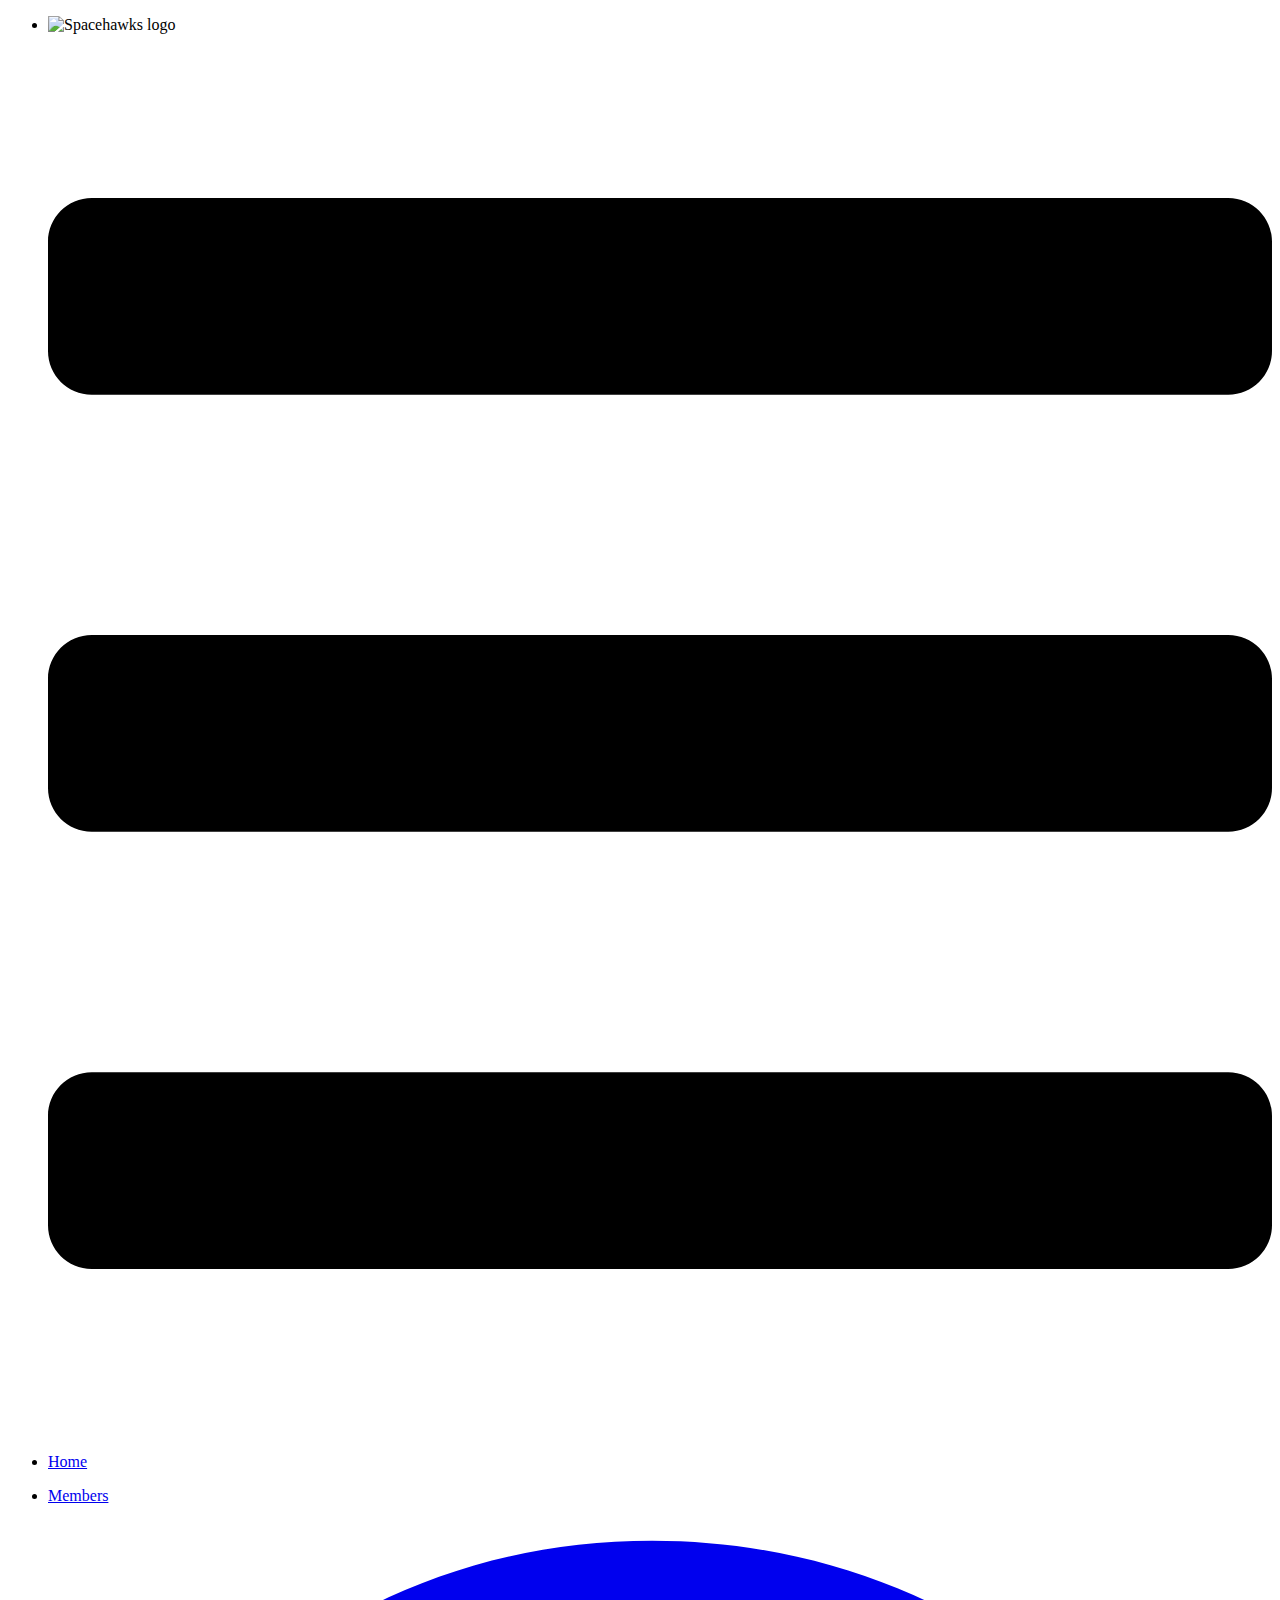
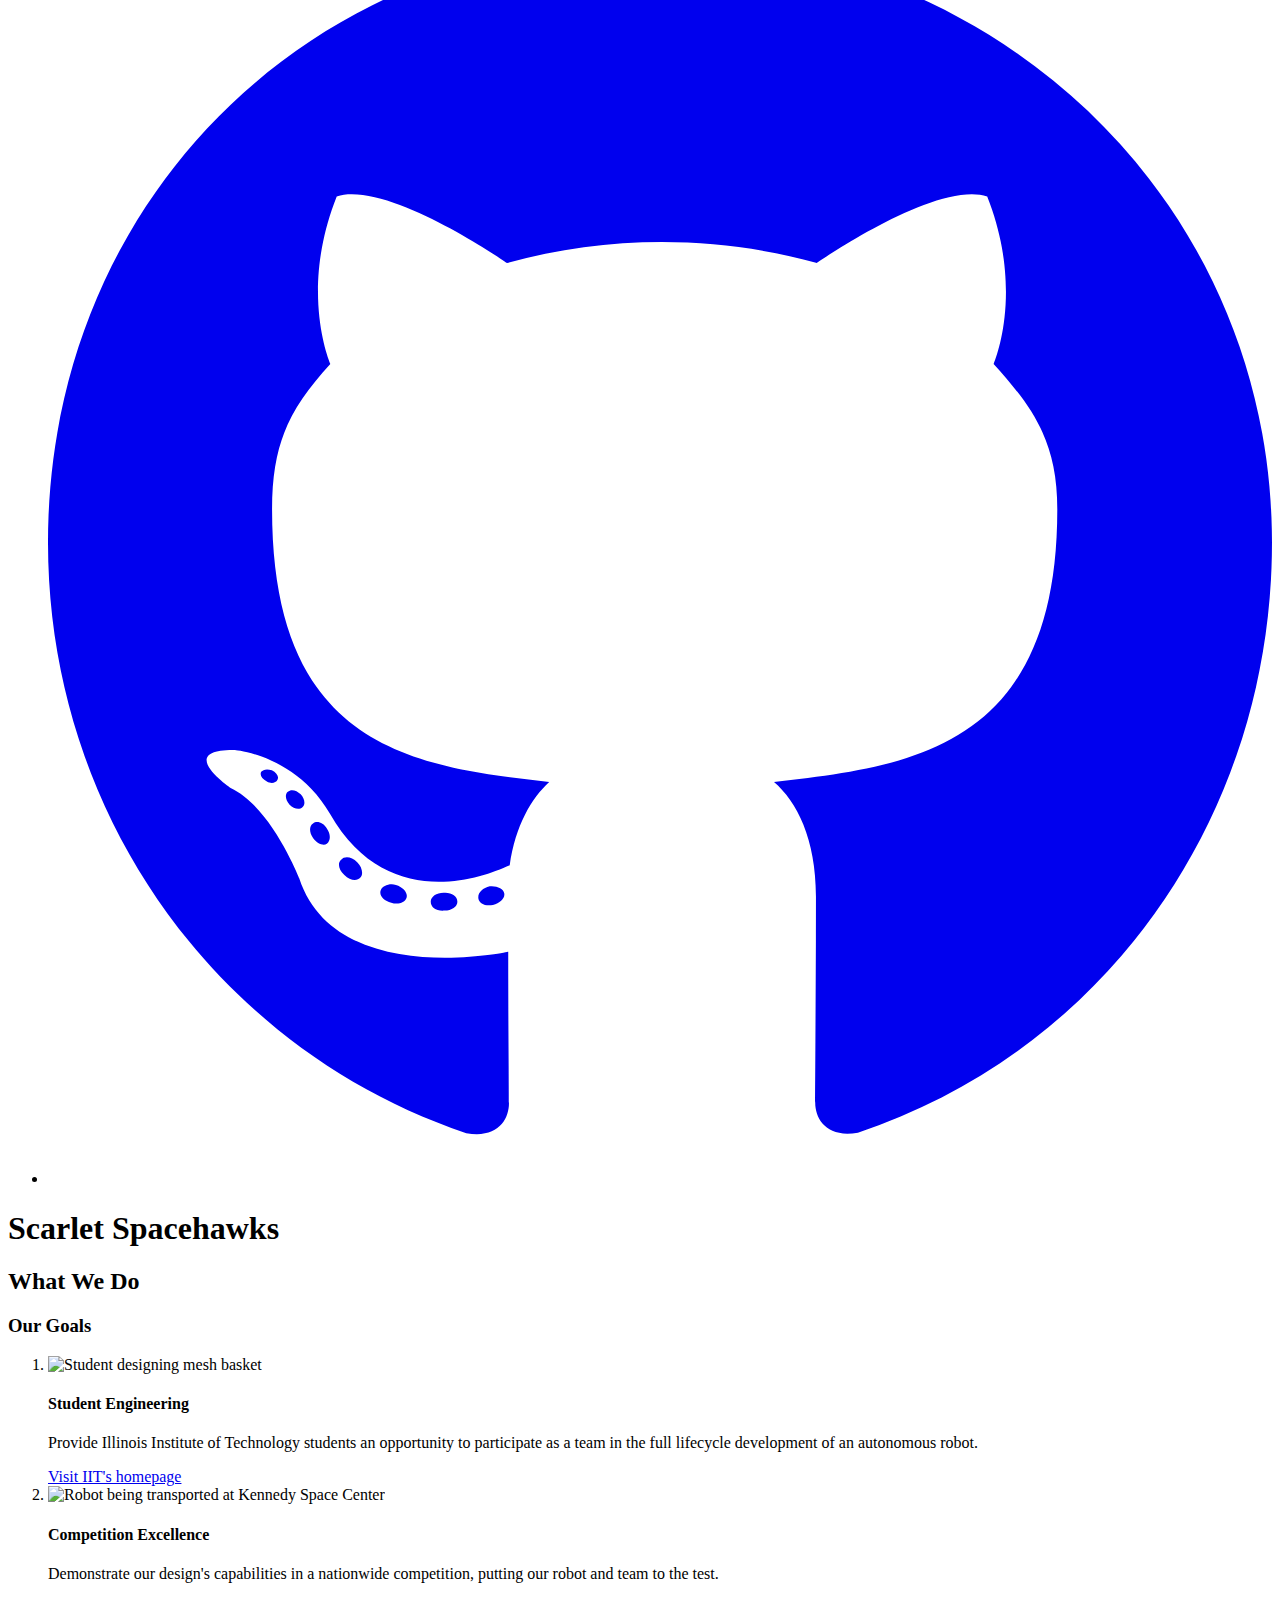
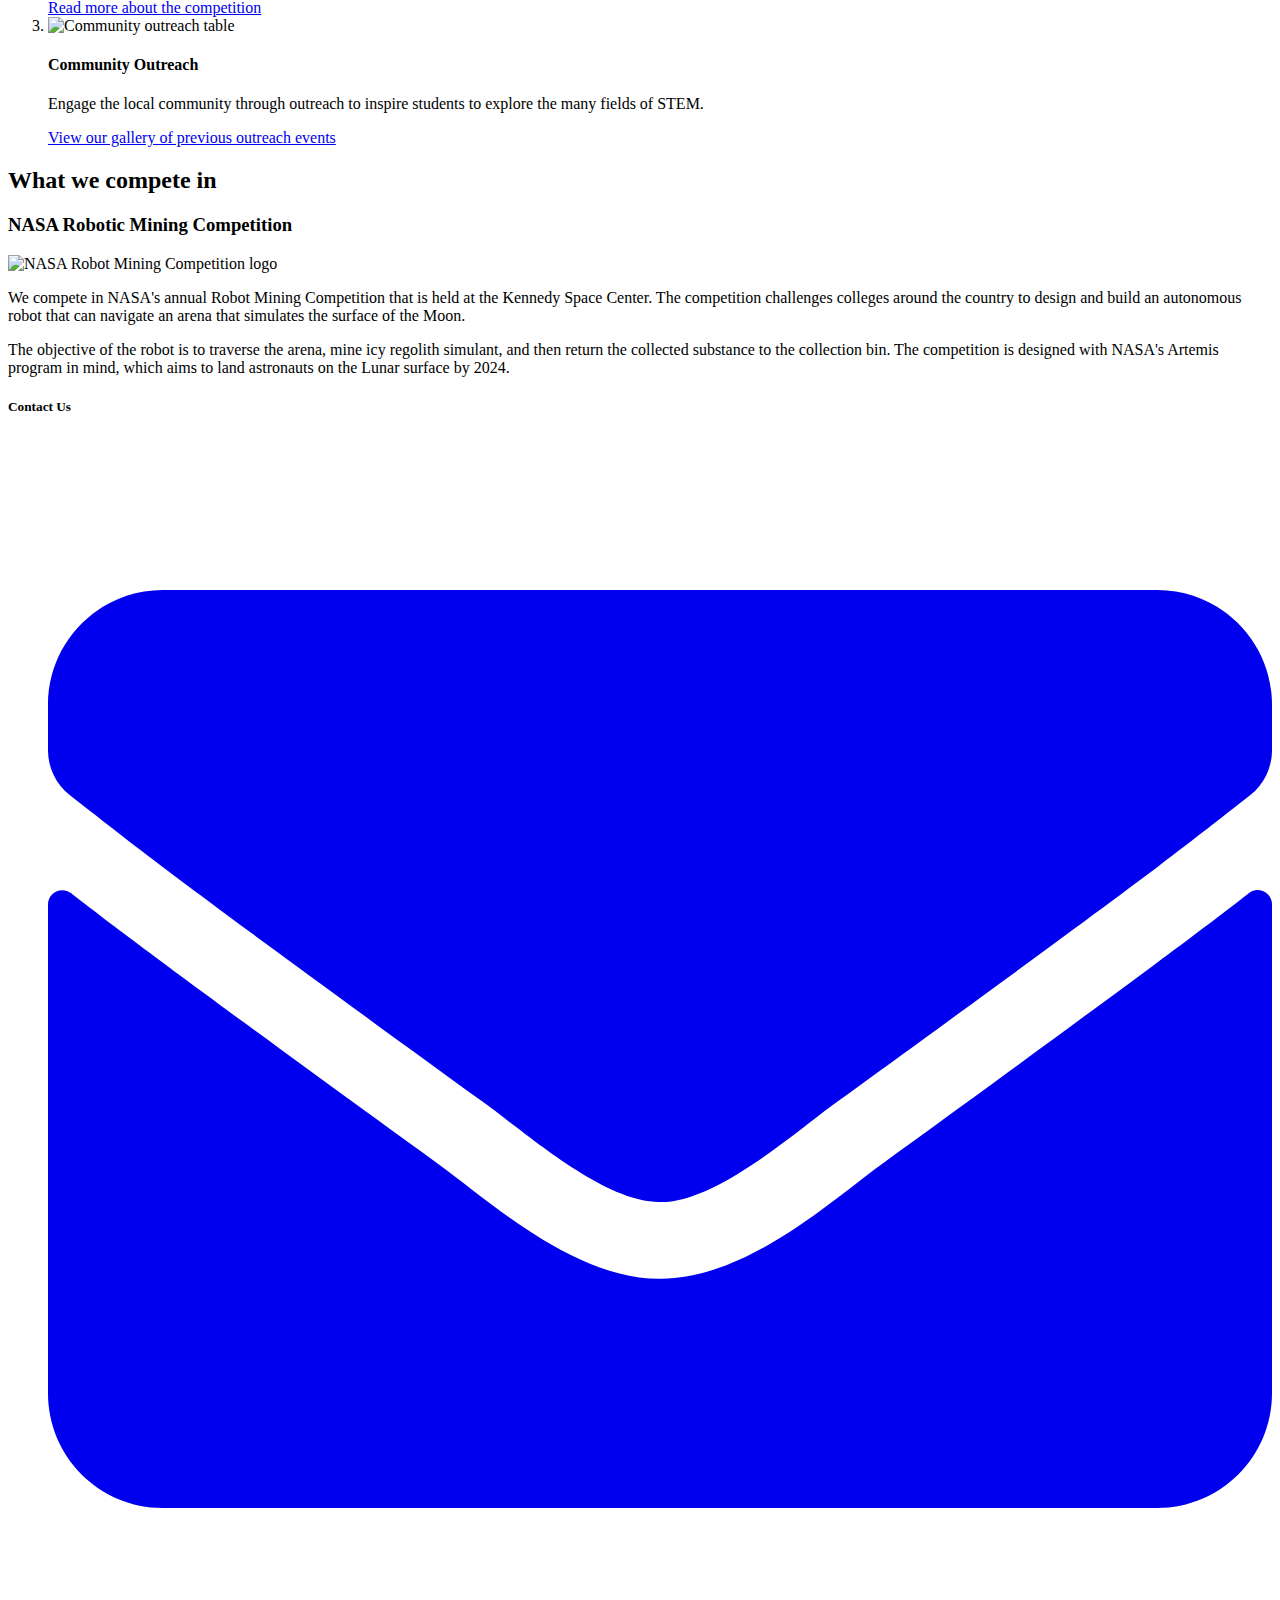
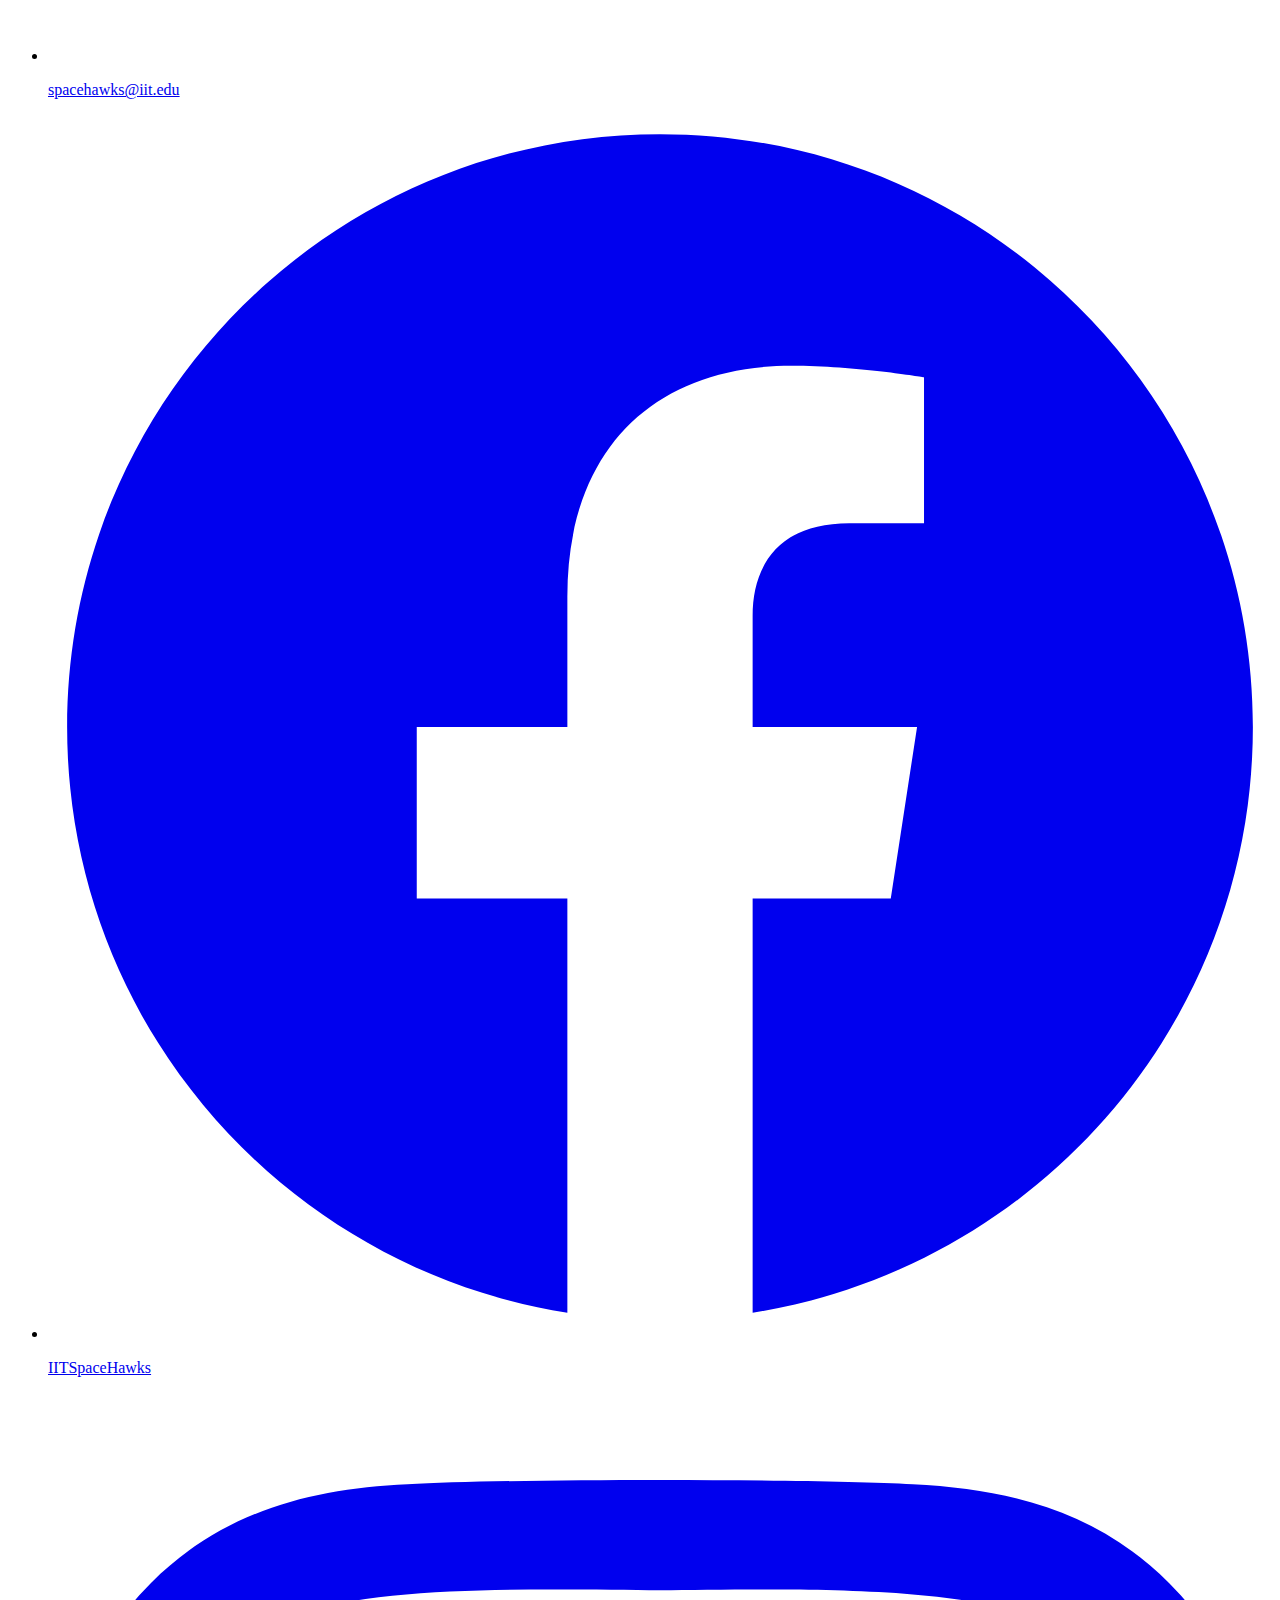
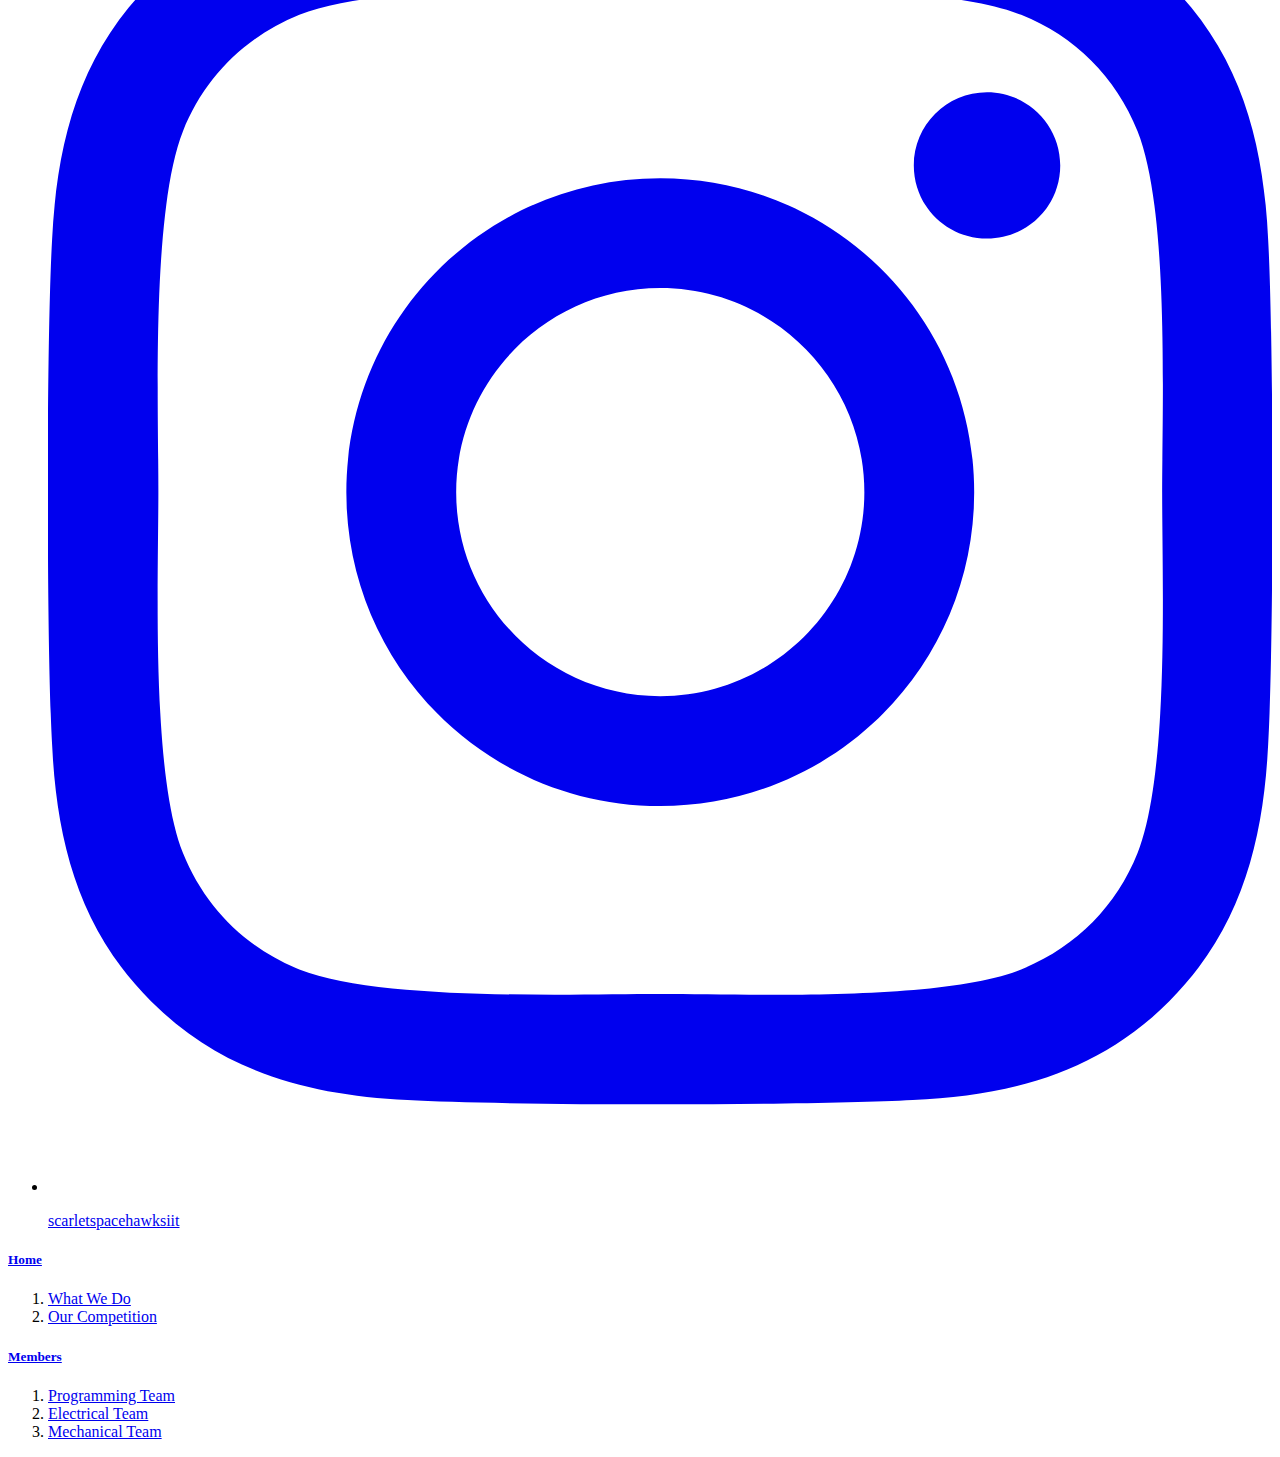
==== index.html @ 927f0275 "Create index.html" ====
<!DOCTYPE html>
<html lang="en" id="home-page">
  <head>
    <meta
      name="viewport"
      content="width=device-width,initial-scale=1.0,shrink-to-fit=no"
    />
    <meta charset="UTF-8" />
    <title>Kristin Petersen</title>
    <link rel="stylesheet" href="styles.css" />
    <script src="script.js"></script>
  </head>
  <body>
    <nav>
      <ul>
        <li id="navlogo-item">
          <img id="navlogo" src="/images/logo.png" alt="Spacehawks logo" />
          <svg
            id="menu-icon"
            aria-hidden="true"
            focusable="false"
            data-prefix="fas"
            data-icon="bars"
            role="img"
            xmlns="http://www.w3.org/2000/svg"
            viewBox="0 0 448 512"
          >
            <path
              fill="currentColor"
              d="M16 132h416c8.837 0 16-7.163 16-16V76c0-8.837-7.163-16-16-16H16C7.163 60 0 67.163 0 76v40c0 8.837 7.163 16 16 16zm0 160h416c8.837 0 16-7.163 16-16v-40c0-8.837-7.163-16-16-16H16c-8.837 0-16 7.163-16 16v40c0 8.837 7.163 16 16 16zm0 160h416c8.837 0 16-7.163 16-16v-40c0-8.837-7.163-16-16-16H16c-8.837 0-16 7.163-16 16v40c0 8.837 7.163 16 16 16z"
            ></path>
          </svg>
        </li>
        <li id="homeButton">
          <a class="nav-button" href="/">
            <p>Home</p>
          </a>
        </li>
        <li id="membersButton">
          <a class="nav-button" href="/members">
            <p>Members</p>
          </a>
        </li>
        <li id="githubButton">
          <a href="https://github.com/CHCOM330/SpaceHawksWebsite/">
            <svg
              aria-hidden="true"
              focusable="false"
              data-prefix="fab"
              data-icon="github"
              role="img"
              xmlns="http://www.w3.org/2000/svg"
              viewBox="0 0 496 512"
            >
              <path
                fill="currentColor"
                d="M165.9 397.4c0 2-2.3 3.6-5.2 3.6-3.3.3-5.6-1.3-5.6-3.6 0-2 2.3-3.6 5.2-3.6 3-.3 5.6 1.3 5.6 3.6zm-31.1-4.5c-.7 2 1.3 4.3 4.3 4.9 2.6 1 5.6 0 6.2-2s-1.3-4.3-4.3-5.2c-2.6-.7-5.5.3-6.2 2.3zm44.2-1.7c-2.9.7-4.9 2.6-4.6 4.9.3 2 2.9 3.3 5.9 2.6 2.9-.7 4.9-2.6 4.6-4.6-.3-1.9-3-3.2-5.9-2.9zM244.8 8C106.1 8 0 113.3 0 252c0 110.9 69.8 205.8 169.5 239.2 12.8 2.3 17.3-5.6 17.3-12.1 0-6.2-.3-40.4-.3-61.4 0 0-70 15-84.7-29.8 0 0-11.4-29.1-27.8-36.6 0 0-22.9-15.7 1.6-15.4 0 0 24.9 2 38.6 25.8 21.9 38.6 58.6 27.5 72.9 20.9 2.3-16 8.8-27.1 16-33.7-55.9-6.2-112.3-14.3-112.3-110.5 0-27.5 7.6-41.3 23.6-58.9-2.6-6.5-11.1-33.3 2.6-67.9 20.9-6.5 69 27 69 27 20-5.6 41.5-8.5 62.8-8.5s42.8 2.9 62.8 8.5c0 0 48.1-33.6 69-27 13.7 34.7 5.2 61.4 2.6 67.9 16 17.7 25.8 31.5 25.8 58.9 0 96.5-58.9 104.2-114.8 110.5 9.2 7.9 17 22.9 17 46.4 0 33.7-.3 75.4-.3 83.6 0 6.5 4.6 14.4 17.3 12.1C428.2 457.8 496 362.9 496 252 496 113.3 383.5 8 244.8 8zM97.2 352.9c-1.3 1-1 3.3.7 5.2 1.6 1.6 3.9 2.3 5.2 1 1.3-1 1-3.3-.7-5.2-1.6-1.6-3.9-2.3-5.2-1zm-10.8-8.1c-.7 1.3.3 2.9 2.3 3.9 1.6 1 3.6.7 4.3-.7.7-1.3-.3-2.9-2.3-3.9-2-.6-3.6-.3-4.3.7zm32.4 35.6c-1.6 1.3-1 4.3 1.3 6.2 2.3 2.3 5.2 2.6 6.5 1 1.3-1.3.7-4.3-1.3-6.2-2.2-2.3-5.2-2.6-6.5-1zm-11.4-14.7c-1.6 1-1.6 3.6 0 5.9 1.6 2.3 4.3 3.3 5.6 2.3 1.6-1.3 1.6-3.9 0-6.2-1.4-2.3-4-3.3-5.6-2z"
              ></path>
            </svg>
          </a>
        </li>
      </ul>
    </nav>

    <header id="top">
      <h1>Scarlet Spacehawks</h1>
    </header>

    <article id="goal">
      <section class="banner" id="goal-banner">
        <h2><strong>What</strong> We Do</h2>
      </section>

      <section class="card">
        <h3>Our Goals</h3>
        <ol class="minicard" id="goal-list">
          <li>
            <img
              src="./images/engineering.jpg"
              alt="Student designing mesh basket"
            />
            <h4>Student Engineering</h4>
            <p>
              Provide Illinois Institute of Technology students an opportunity
              to participate as a team in the full lifecycle development of an
              autonomous robot.
            </p>
            <a href="https://www.iit.edu/">Visit IIT's homepage</a>
          </li>
          <li>
            <img
              src="./images/competition-goal.jpg"
              alt="Robot being transported at Kennedy Space Center"
            />
            <h4>Competition Excellence</h4>
            <p>
              Demonstrate our design's capabilities in a nationwide competition,
              putting our robot and team to the test.
            </p>
            <a
              href="https://www.nasa.gov/offices/education/centers/kennedy/technology/nasarmc.html"
              >Read more about the competition</a
            >
          </li>
          <li>
            <img
              src="./images/community-outreach.jpg"
              alt="Community outreach table"
            />
            <h4>Community Outreach</h4>
            <p>
              Engage the local community through outreach to inspire students to
              explore the many fields of STEM.
            </p>
            <a href="./gallery">
              View our gallery of previous outreach events
            </a>
          </li>
        </ol>
      </section>
    </article>
    <article id="competiton">
      <section class="banner" id="competition-banner">
        <h2>What we compete in</h2>
      </section>
      <section class="card alt">
        <h3>NASA Robotic Mining Competition</h3>
        <img
          src="./images/rmc.png"
          class="card-logo"
          alt="NASA Robot Mining Competition logo"
        />
        <p>
          We compete in NASA's annual Robot Mining Competition that is held at
          the Kennedy Space Center. The competition challenges colleges around
          the country to design and build an autonomous robot that can navigate
          an arena that simulates the surface of the Moon.
        </p>
        <p>
          The objective of the robot is to traverse the arena, mine icy regolith
          simulant, and then return the collected substance to the collection
          bin. The competition is designed with NASA's Artemis program in mind,
          which aims to land astronauts on the Lunar surface by 2024.
        </p>
      </section>
    </article>

    <footer id="footer">
      <section class="contact-footer">
        <h5>Contact Us</h5>
        <ul>
          <li id="email">
            <a href="mailto:spacehawks@iit.edu">
              <svg
                aria-hidden="true"
                focusable="false"
                data-prefix="fas"
                data-icon="envelope"
                role="img"
                xmlns="http://www.w3.org/2000/svg"
                viewBox="0 0 512 512"
              >
                <path
                  fill="currentColor"
                  d="M502.3 190.8c3.9-3.1 9.7-.2 9.7 4.7V400c0 26.5-21.5 48-48 48H48c-26.5 0-48-21.5-48-48V195.6c0-5 5.7-7.8 9.7-4.7 22.4 17.4 52.1 39.5 154.1 113.6 21.1 15.4 56.7 47.8 92.2 47.6 35.7.3 72-32.8 92.3-47.6 102-74.1 131.6-96.3 154-113.7zM256 320c23.2.4 56.6-29.2 73.4-41.4 132.7-96.3 142.8-104.7 173.4-128.7 5.8-4.5 9.2-11.5 9.2-18.9v-19c0-26.5-21.5-48-48-48H48C21.5 64 0 85.5 0 112v19c0 7.4 3.4 14.3 9.2 18.9 30.6 23.9 40.7 32.4 173.4 128.7 16.8 12.2 50.2 41.8 73.4 41.4z"
                ></path>
              </svg>
              <p>spacehawks@iit.edu</p>
            </a>
          </li>
          <li id="facebook">
            <a href="https://www.facebook.com/IITSpaceHawks/">
              <svg
                aria-hidden="true"
                focusable="false"
                data-prefix="fab"
                data-icon="facebook"
                role="img"
                xmlns="http://www.w3.org/2000/svg"
                viewBox="0 0 512 512"
              >
                <path
                  fill="currentColor"
                  d="M504 256C504 119 393 8 256 8S8 119 8 256c0 123.78 90.69 226.38 209.25 245V327.69h-63V256h63v-54.64c0-62.15 37-96.48 93.67-96.48 27.14 0 55.52 4.84 55.52 4.84v61h-31.28c-30.8 0-40.41 19.12-40.41 38.73V256h68.78l-11 71.69h-57.78V501C413.31 482.38 504 379.78 504 256z"
                ></path>
              </svg>
              <p>IITSpaceHawks</p>
            </a>
          </li>
          <li id="instagram">
            <a href="https://www.instagram.com/scarletspacehawksiit/">
              <svg
                aria-hidden="true"
                focusable="false"
                data-prefix="fab"
                data-icon="instagram"
                role="img"
                xmlns="http://www.w3.org/2000/svg"
                viewBox="0 0 448 512"
              >
                <path
                  fill="currentColor"
                  d="M224.1 141c-63.6 0-114.9 51.3-114.9 114.9s51.3 114.9 114.9 114.9S339 319.5 339 255.9 287.7 141 224.1 141zm0 189.6c-41.1 0-74.7-33.5-74.7-74.7s33.5-74.7 74.7-74.7 74.7 33.5 74.7 74.7-33.6 74.7-74.7 74.7zm146.4-194.3c0 14.9-12 26.8-26.8 26.8-14.9 0-26.8-12-26.8-26.8s12-26.8 26.8-26.8 26.8 12 26.8 26.8zm76.1 27.2c-1.7-35.9-9.9-67.7-36.2-93.9-26.2-26.2-58-34.4-93.9-36.2-37-2.1-147.9-2.1-184.9 0-35.8 1.7-67.6 9.9-93.9 36.1s-34.4 58-36.2 93.9c-2.1 37-2.1 147.9 0 184.9 1.7 35.9 9.9 67.7 36.2 93.9s58 34.4 93.9 36.2c37 2.1 147.9 2.1 184.9 0 35.9-1.7 67.7-9.9 93.9-36.2 26.2-26.2 34.4-58 36.2-93.9 2.1-37 2.1-147.8 0-184.8zM398.8 388c-7.8 19.6-22.9 34.7-42.6 42.6-29.5 11.7-99.5 9-132.1 9s-102.7 2.6-132.1-9c-19.6-7.8-34.7-22.9-42.6-42.6-11.7-29.5-9-99.5-9-132.1s-2.6-102.7 9-132.1c7.8-19.6 22.9-34.7 42.6-42.6 29.5-11.7 99.5-9 132.1-9s102.7-2.6 132.1 9c19.6 7.8 34.7 22.9 42.6 42.6 11.7 29.5 9 99.5 9 132.1s2.7 102.7-9 132.1z"
                ></path>
              </svg>
              <p>scarletspacehawksiit</p>
            </a>
          </li>
        </ul>
      </section>
      <section class="home-footer links">
        <h5><a href="/">Home</a></h5>
        <ol>
          <li>
            <a href="/#goal">What We Do</a>
          </li>
          <li>
            <a href="/#competition">Our Competition</a>
          </li>
        </ol>
      </section>
      <section class="members-footer links">
        <h5><a href="/members">Members</a></h5>
        <ol>
          <li>
            <a href="/members/#programming-team">Programming Team</a>
          </li>
          <li>
            <a href="/members/#electrical-team">Electrical Team</a>
          </li>
          <li>
            <a href="/members/#mechanical-team">Mechanical Team</a>
          </li>
        </ol>
      </section>
    </footer>
  </body>
</html>
<!-- All SVGs are Font Awesome icons, unmodified. License here: https://fontawesome.com/license -->
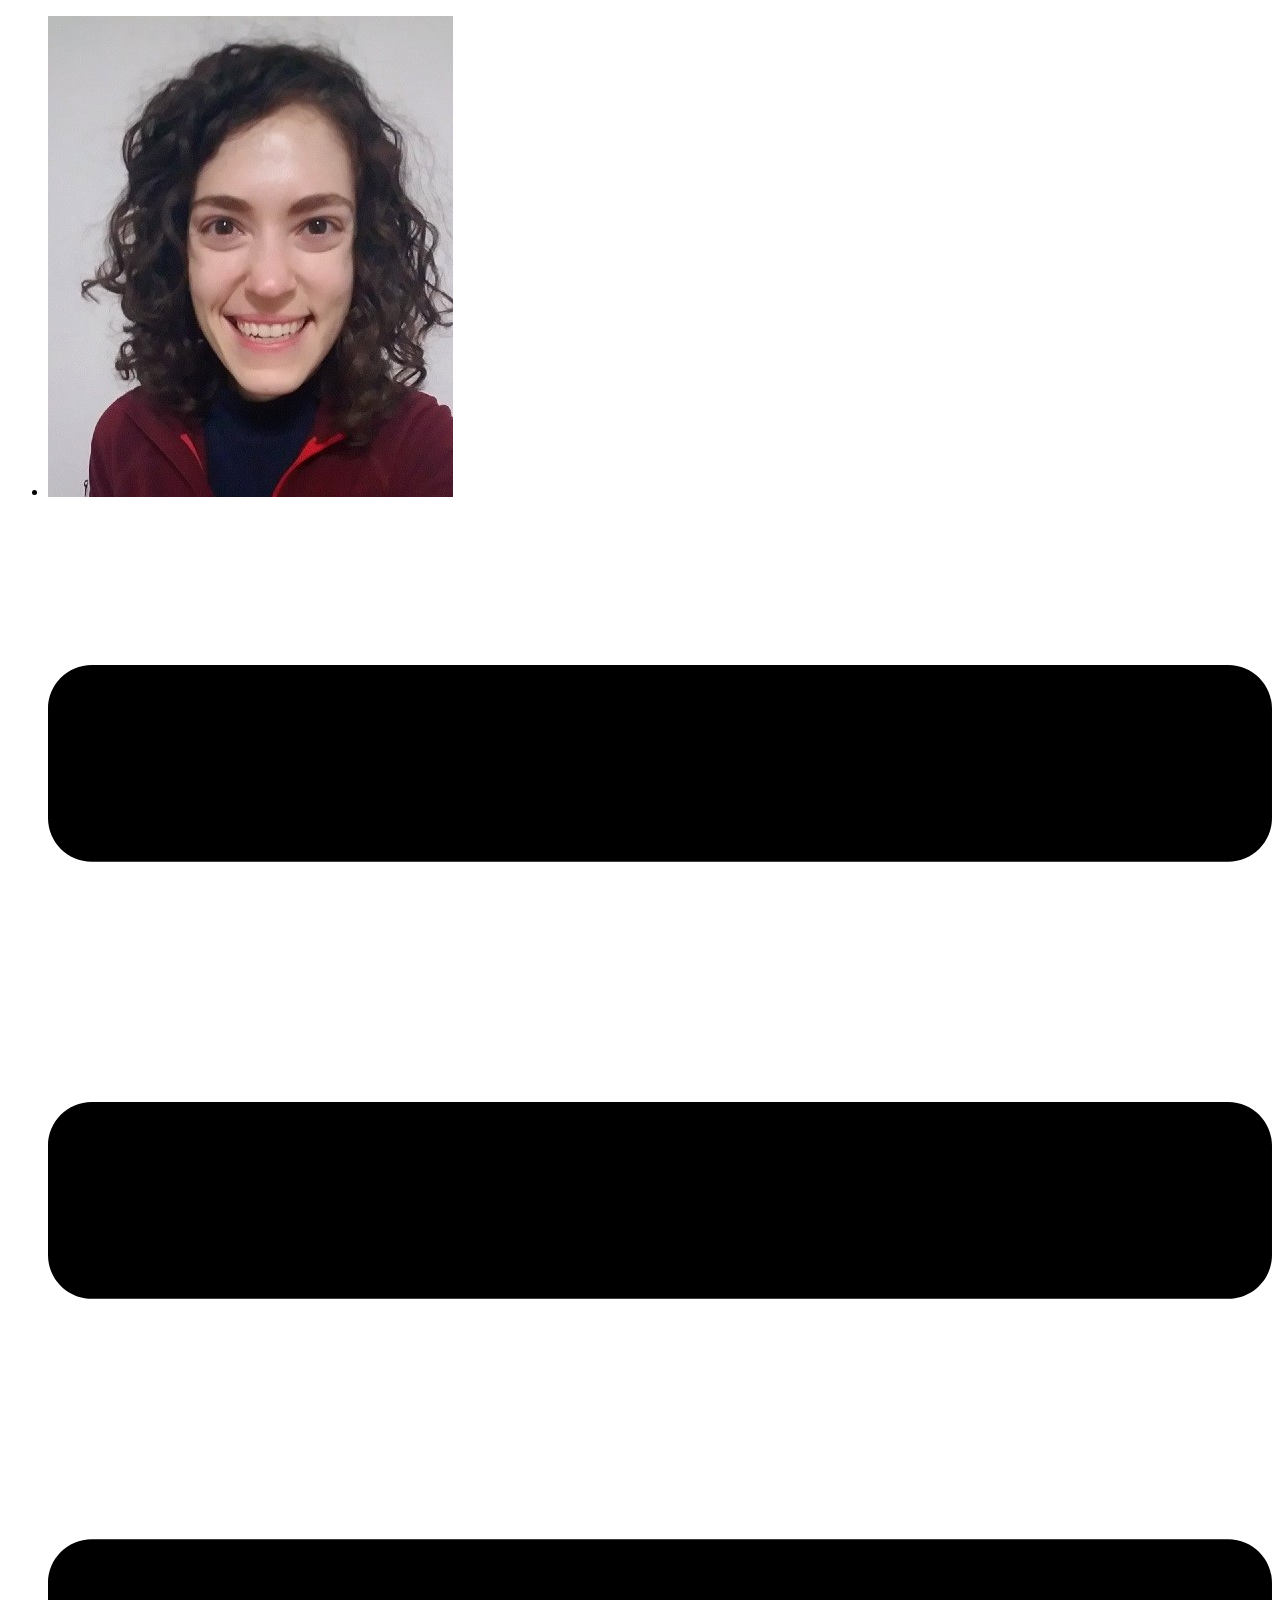
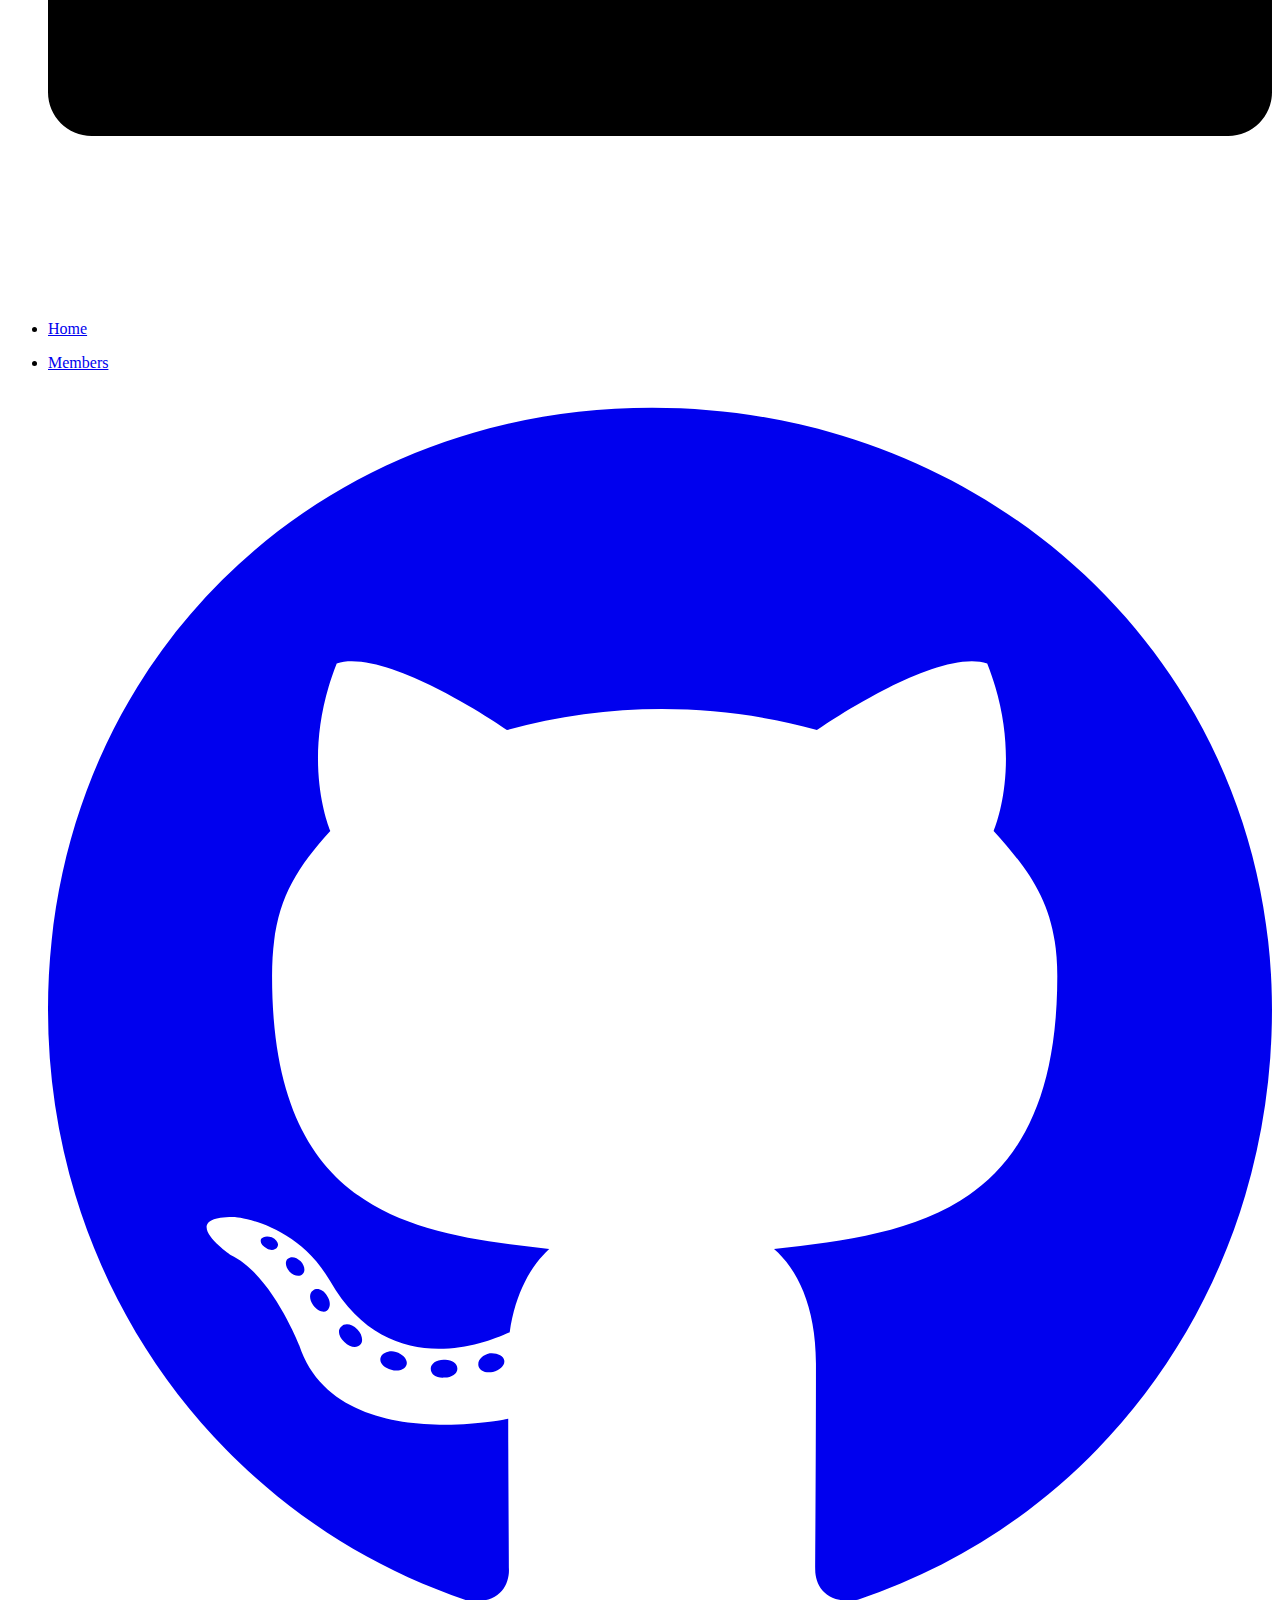
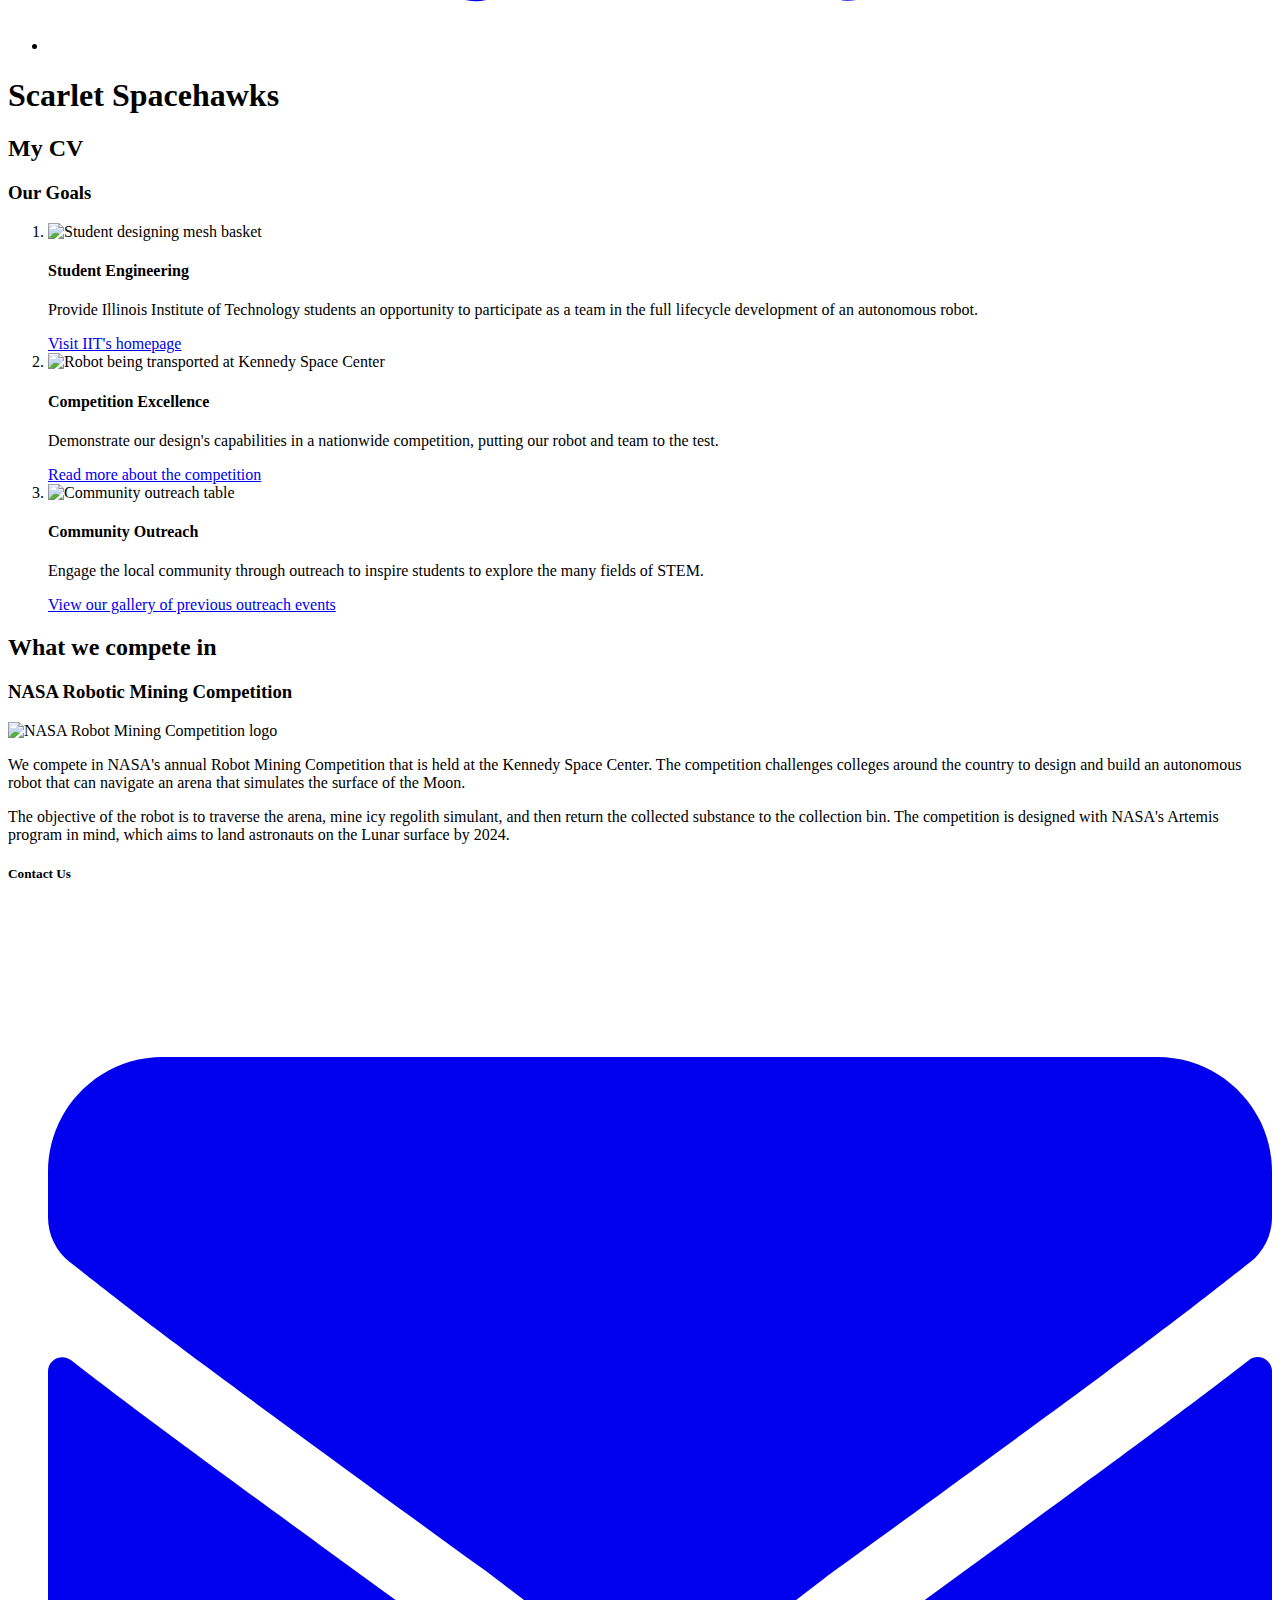
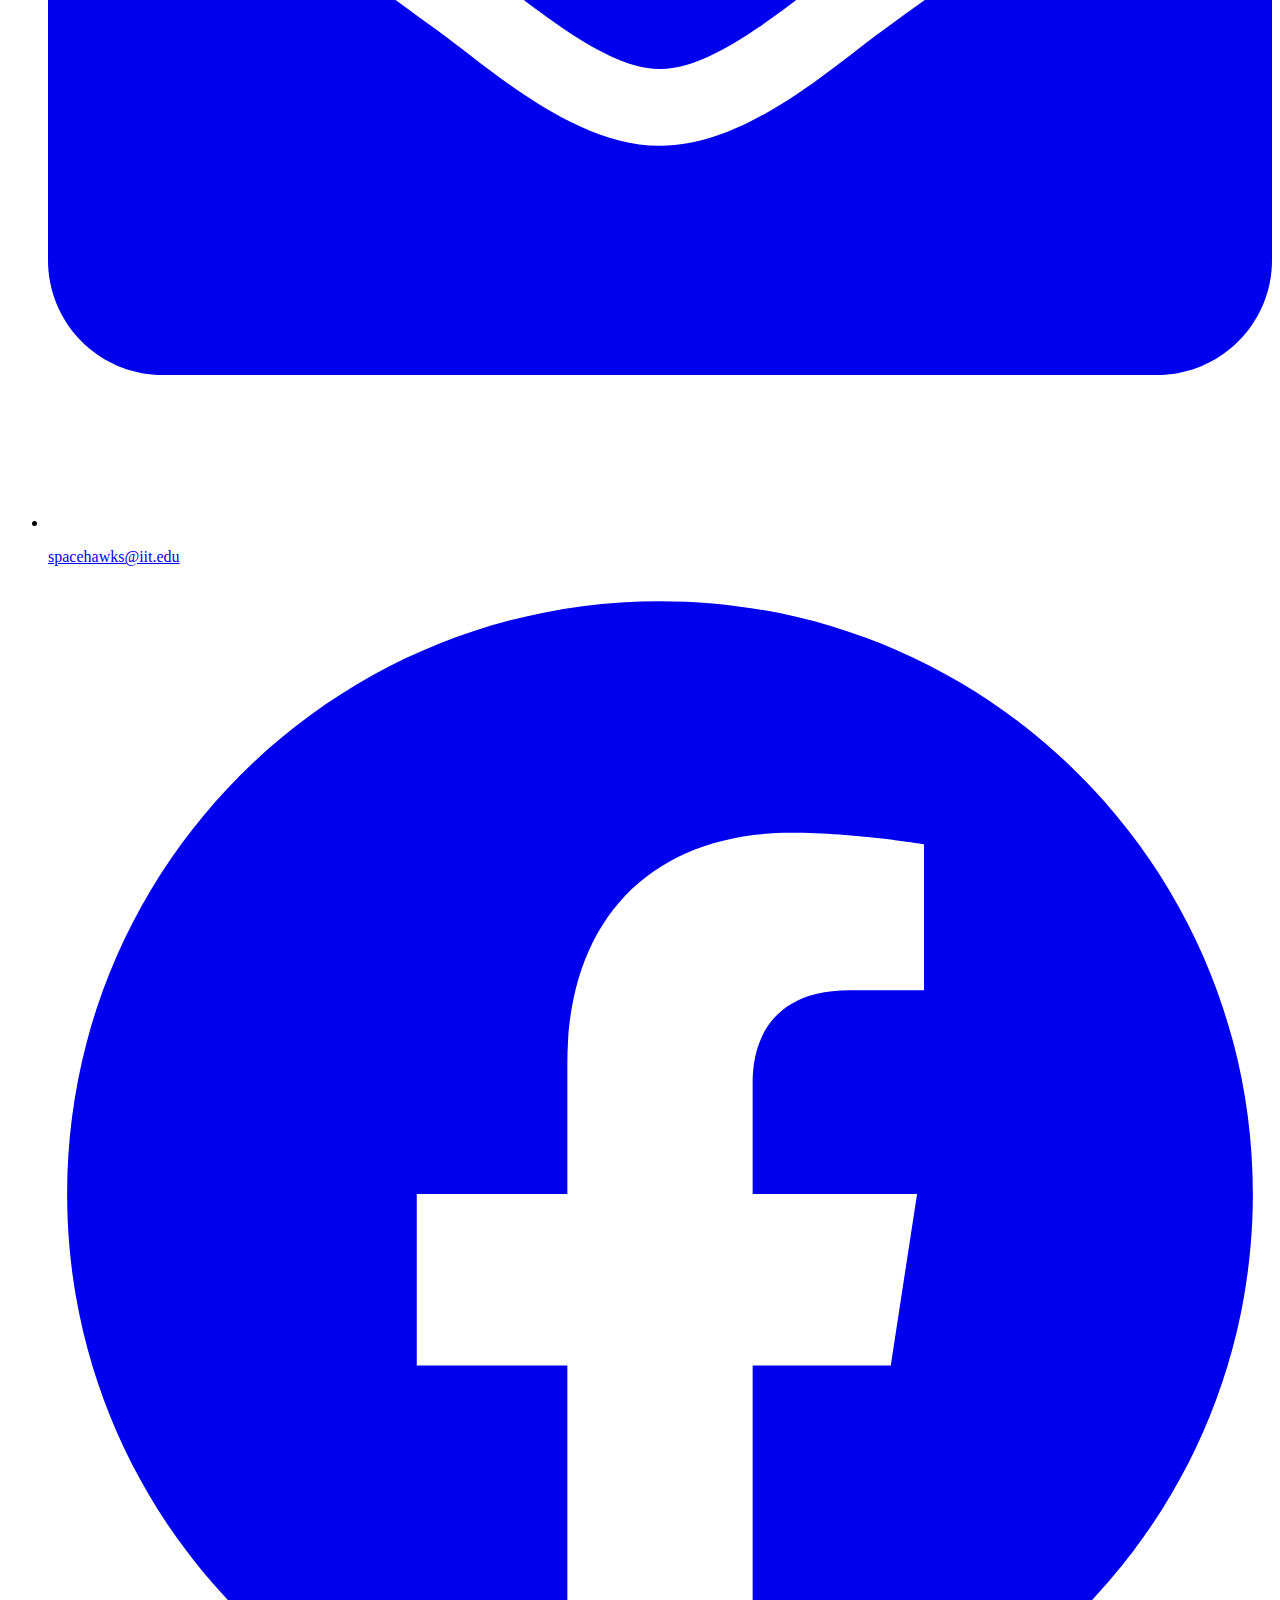
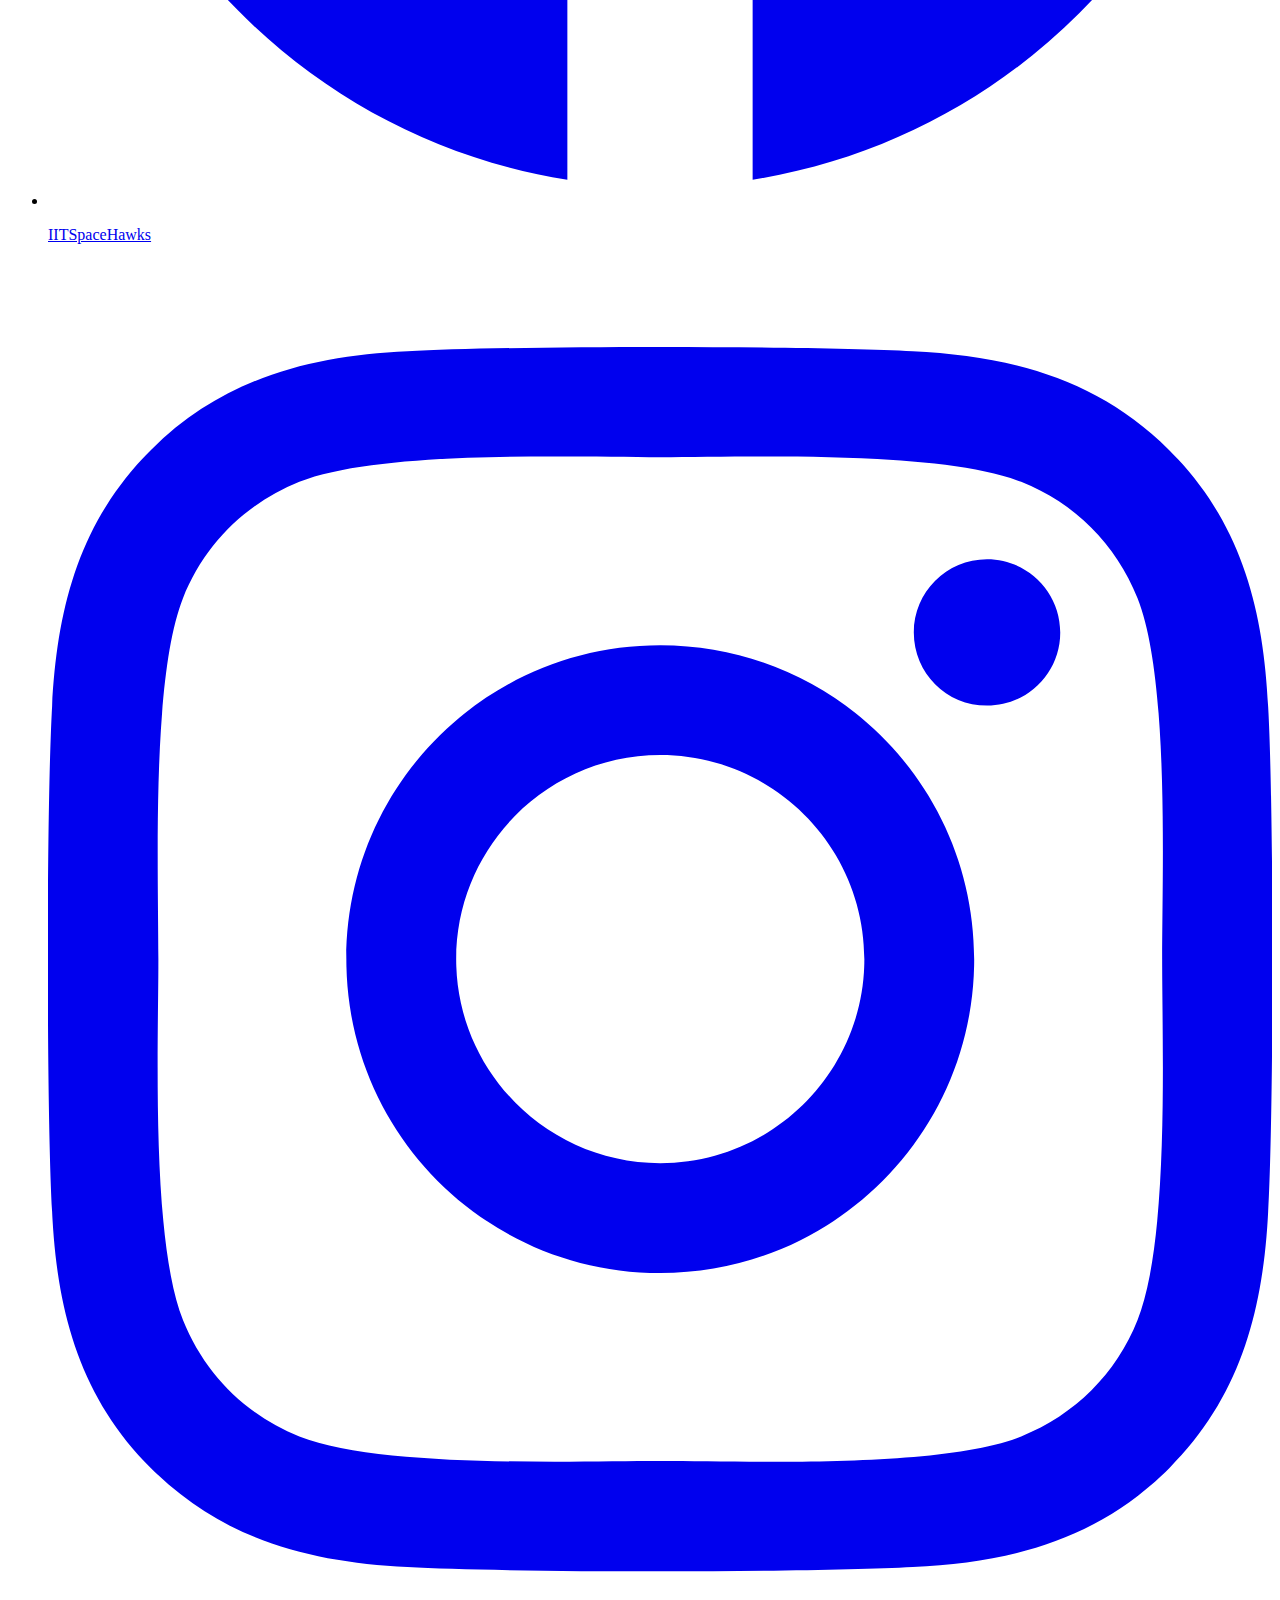
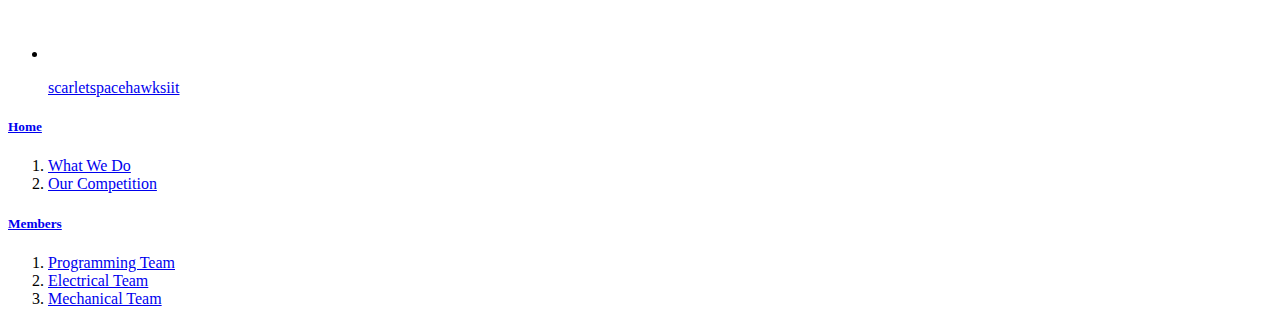
==== commit 4c7e4406: "Update index.html" ====
--- a/index.html
+++ b/index.html
@@ -14,7 +14,7 @@
     <nav>
       <ul>
         <li id="navlogo-item">
-          <img id="navlogo" src="/images/logo.png" alt="Spacehawks logo" />
+          <img id="navlogo" src="/images/KristinPetersen.png" alt="Kristin Petersen image" />
           <svg
             id="menu-icon"
             aria-hidden="true"
@@ -42,7 +42,7 @@
           </a>
         </li>
         <li id="githubButton">
-          <a href="https://github.com/CHCOM330/SpaceHawksWebsite/">
+          <a href="https://github.com/mskpatrice/KristinPetersen/">
             <svg
               aria-hidden="true"
               focusable="false"
@@ -68,7 +68,7 @@
 
     <article id="goal">
       <section class="banner" id="goal-banner">
-        <h2><strong>What</strong> We Do</h2>
+        <h2><strong>My</strong> CV</h2>
       </section>
 
       <section class="card">
@@ -76,7 +76,7 @@
         <ol class="minicard" id="goal-list">
           <li>
             <img
-              src="./images/engineering.jpg"
+              src="./images/Crab Nebula.png"
               alt="Student designing mesh basket"
             />
             <h4>Student Engineering</h4>
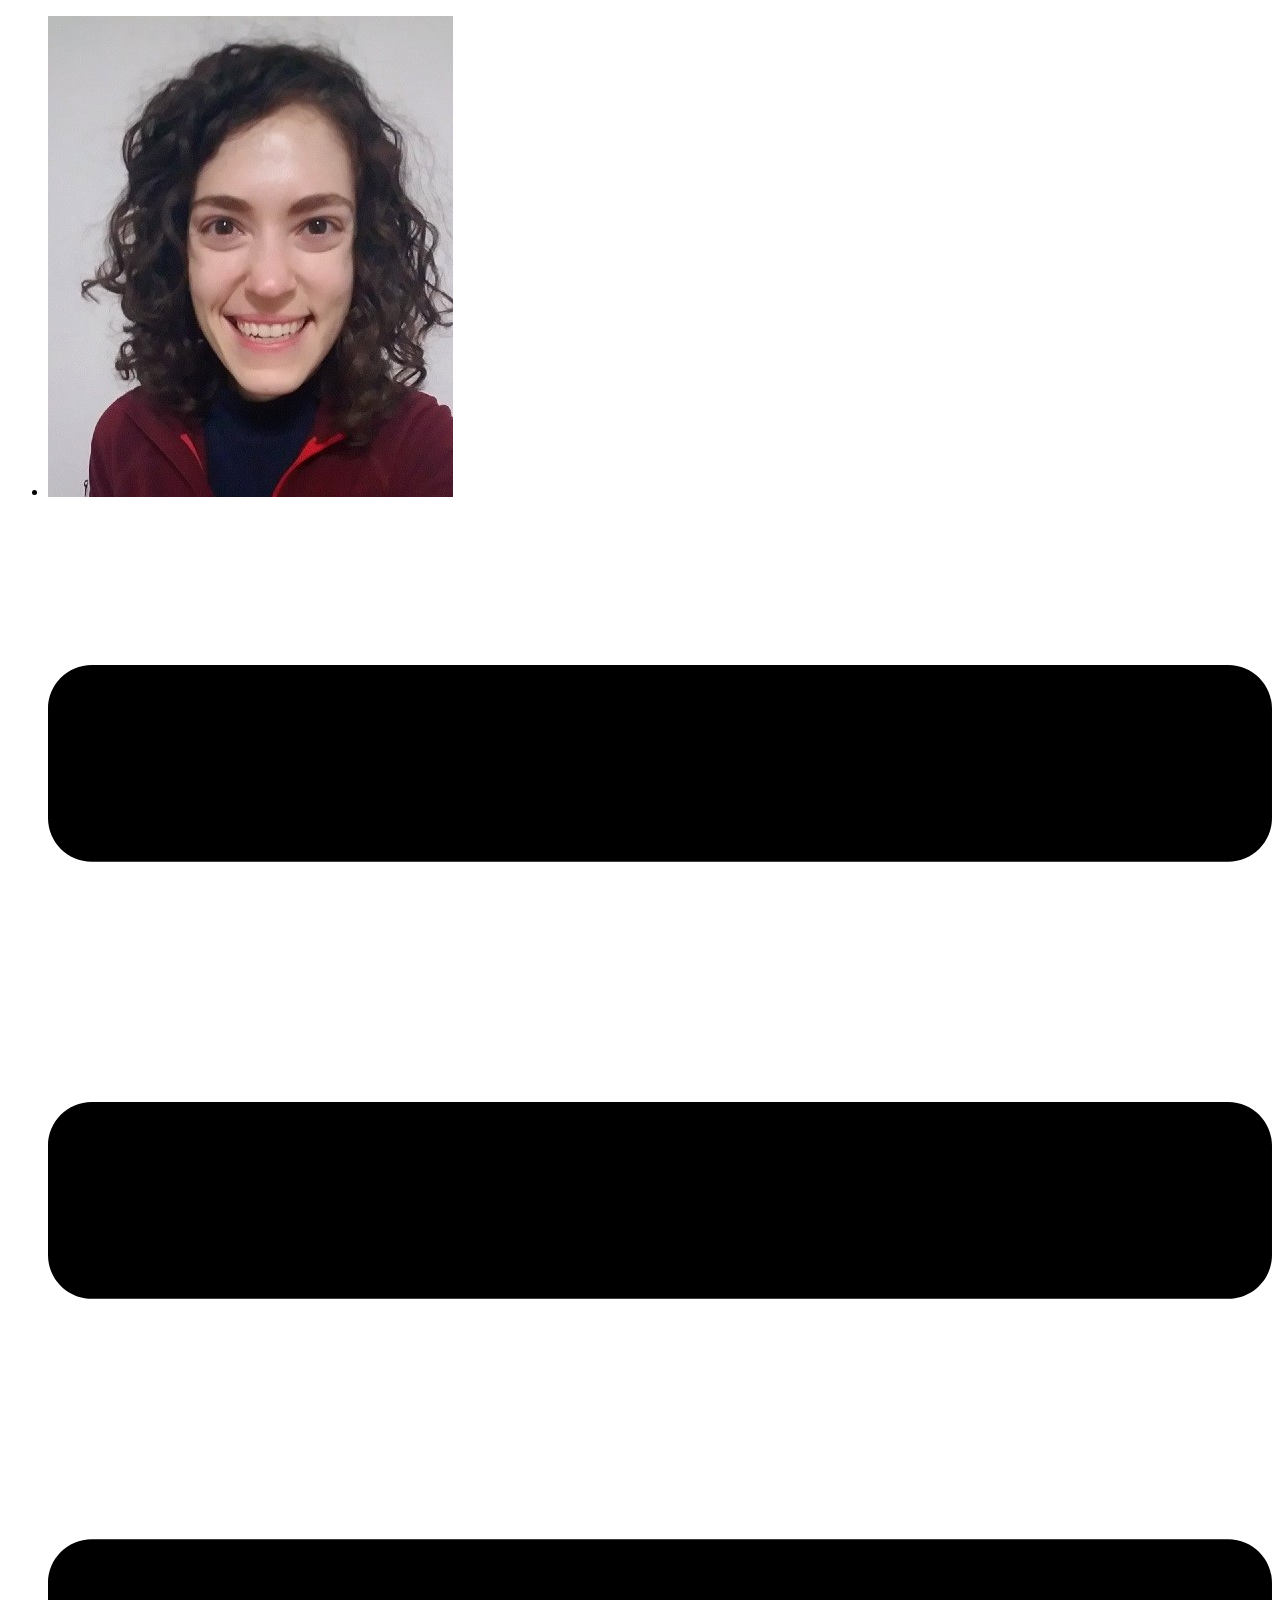
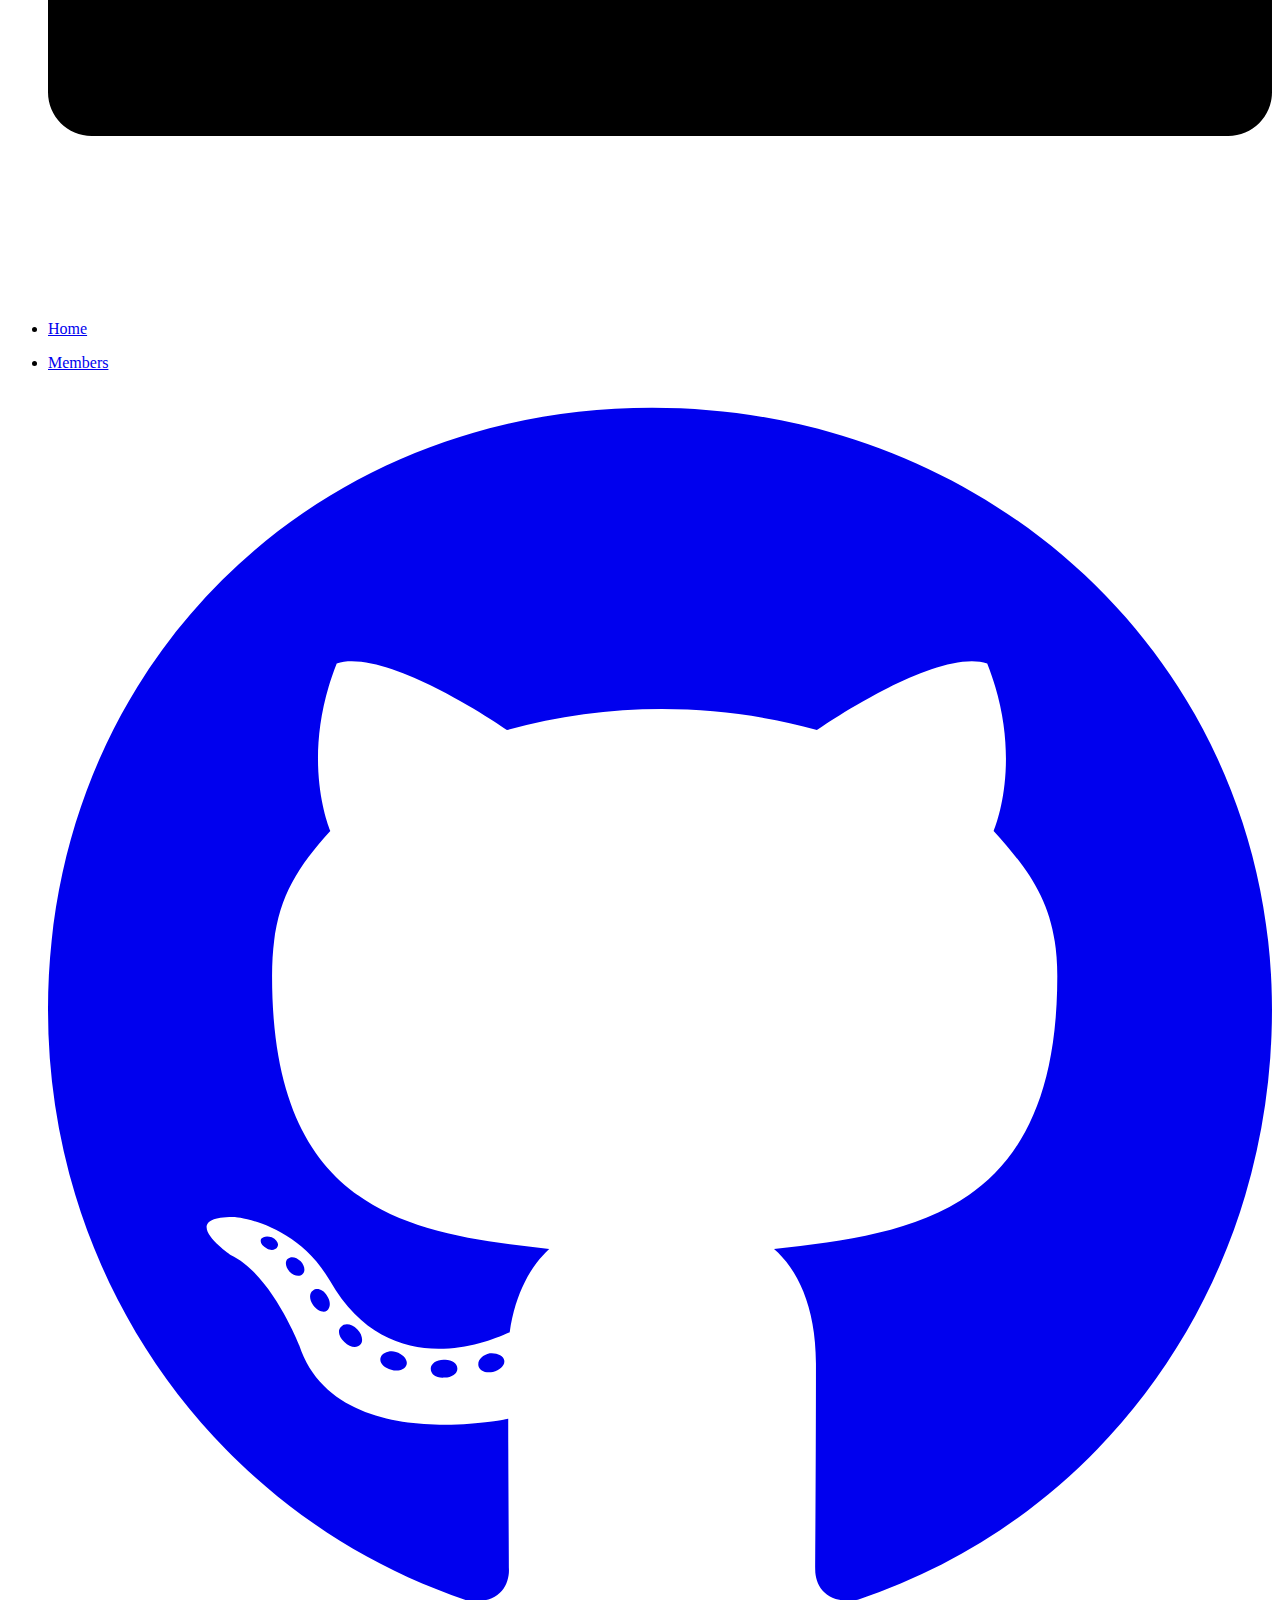
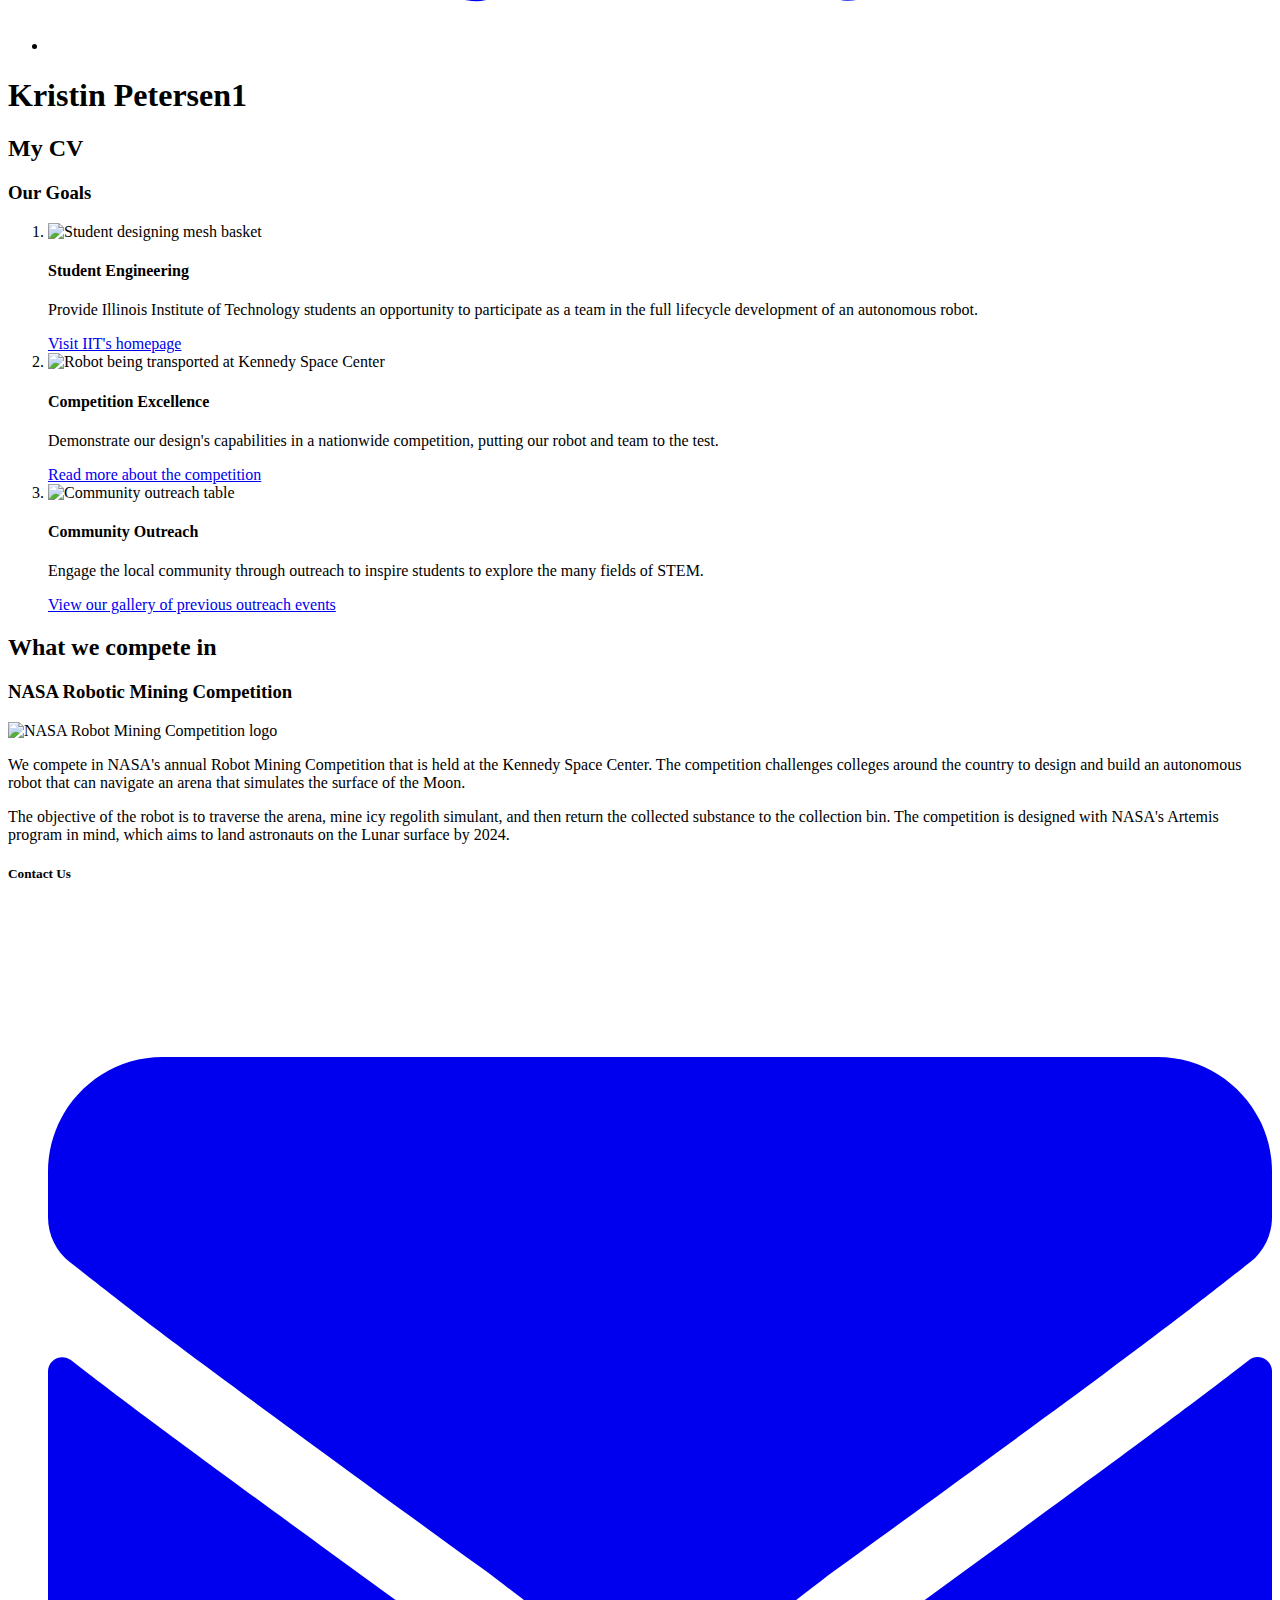
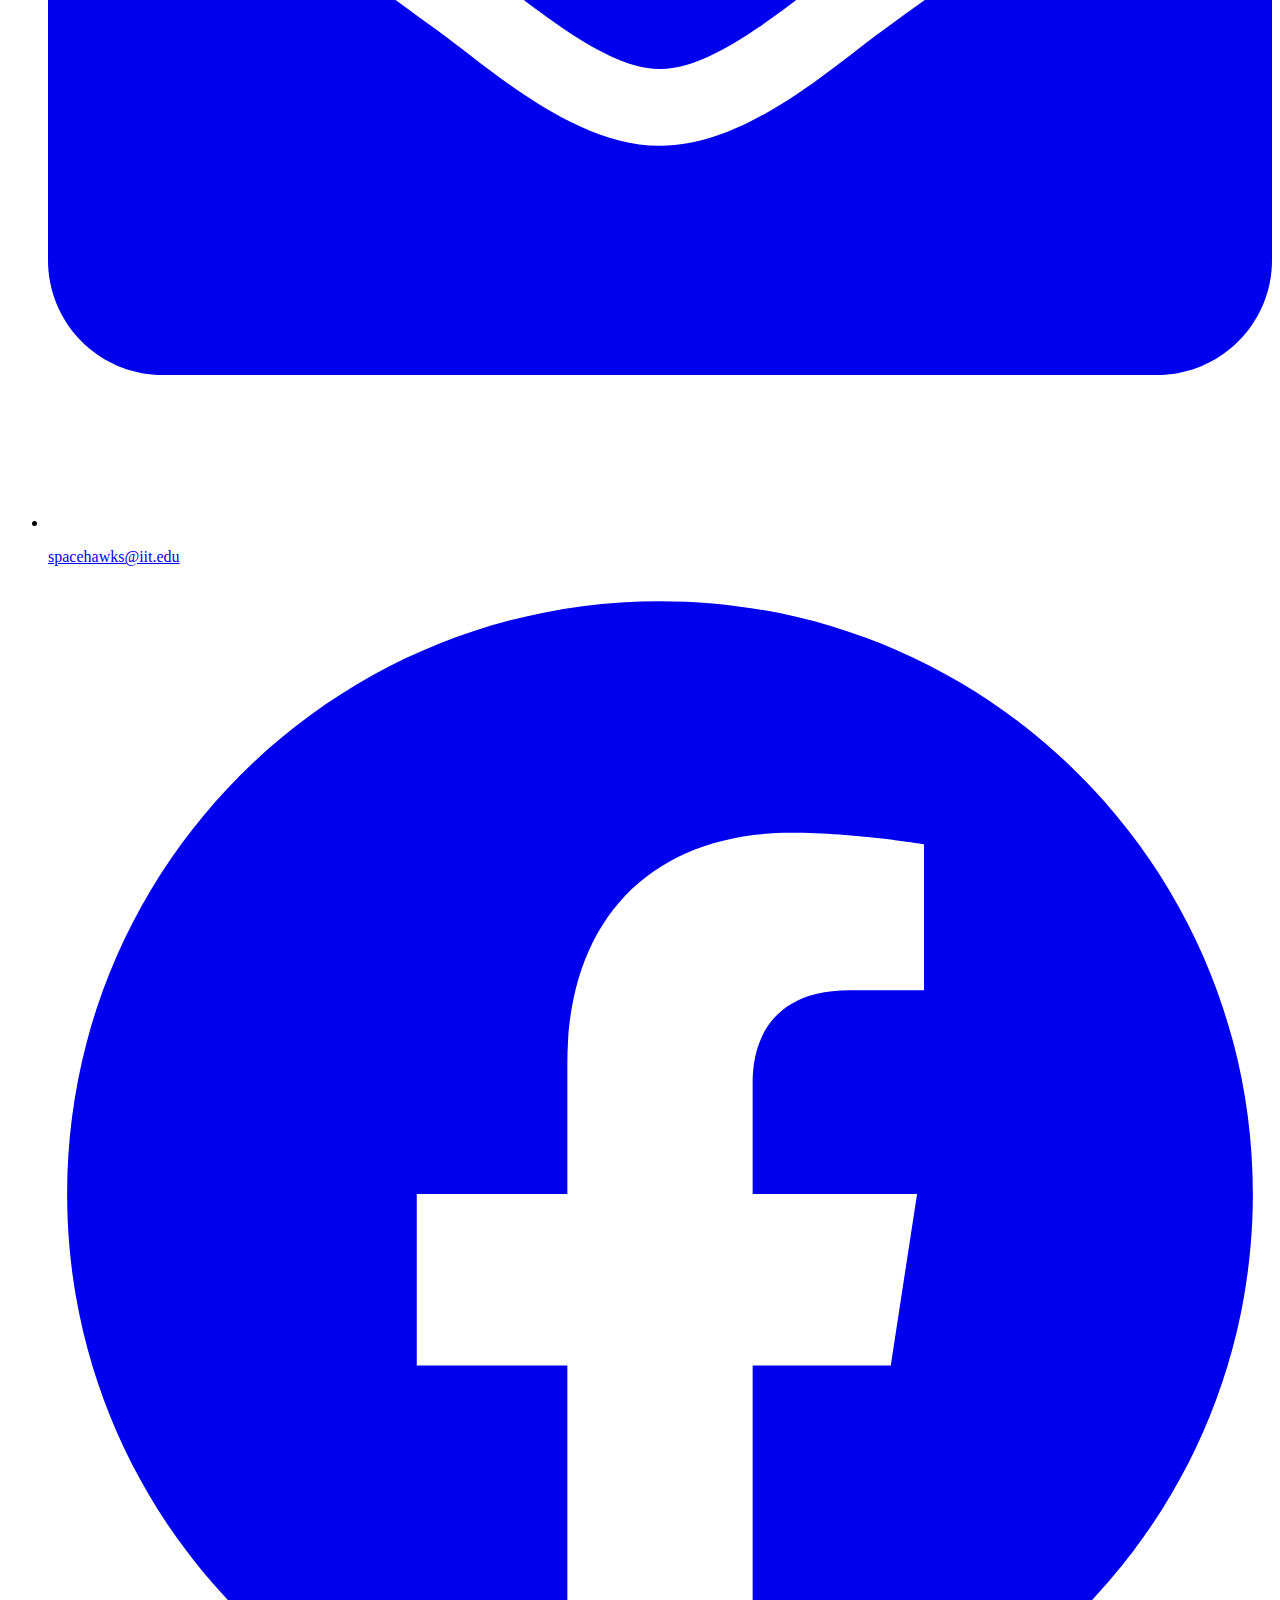
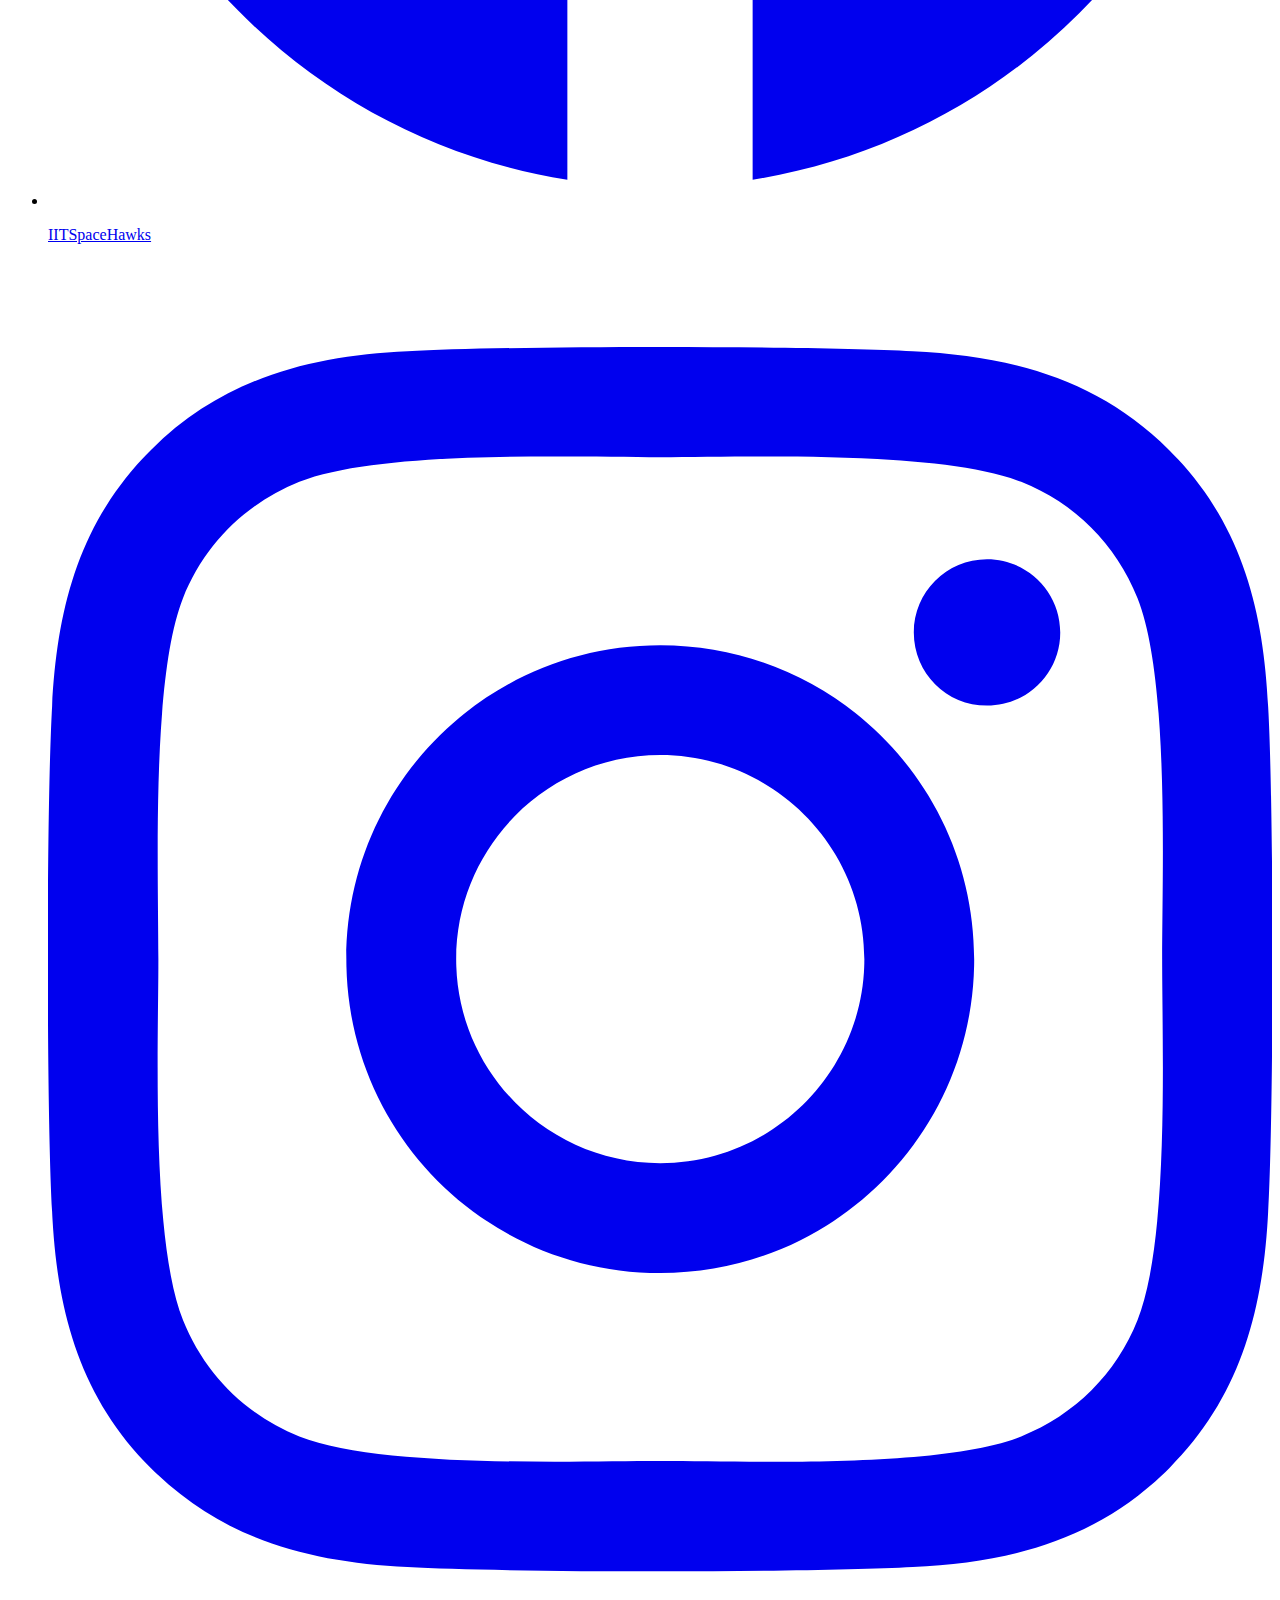
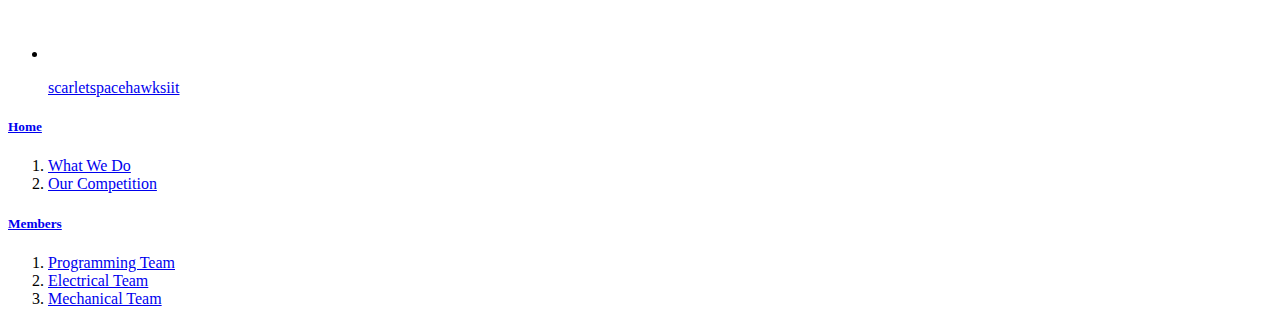
==== commit b93b607c: "Update index.html" ====
--- a/index.html
+++ b/index.html
@@ -63,7 +63,7 @@
     </nav>
 
     <header id="top">
-      <h1>Scarlet Spacehawks</h1>
+      <h1>Kristin Petersen1</h1>
     </header>
 
     <article id="goal">
@@ -76,7 +76,7 @@
         <ol class="minicard" id="goal-list">
           <li>
             <img
-              src="./images/Crab Nebula.png"
+              src="./images/Crab Nebula.jpg"
               alt="Student designing mesh basket"
             />
             <h4>Student Engineering</h4>
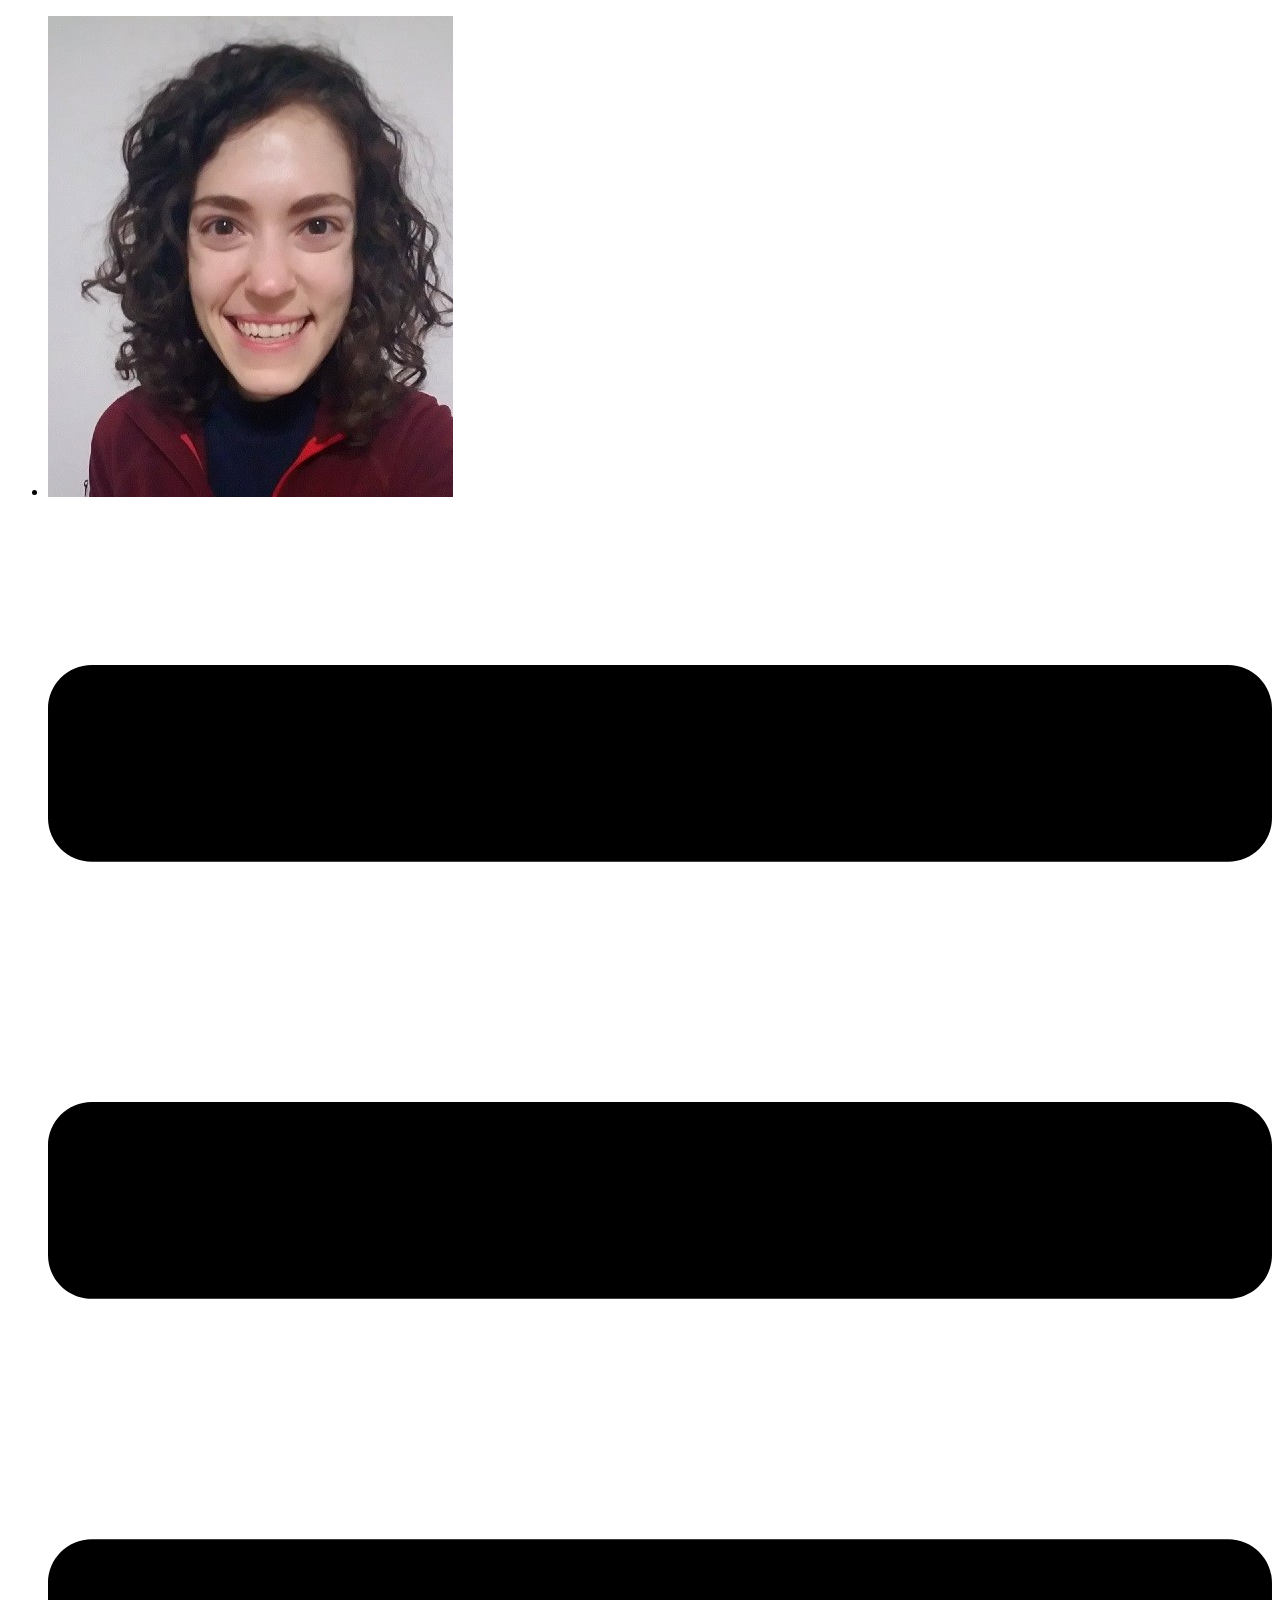
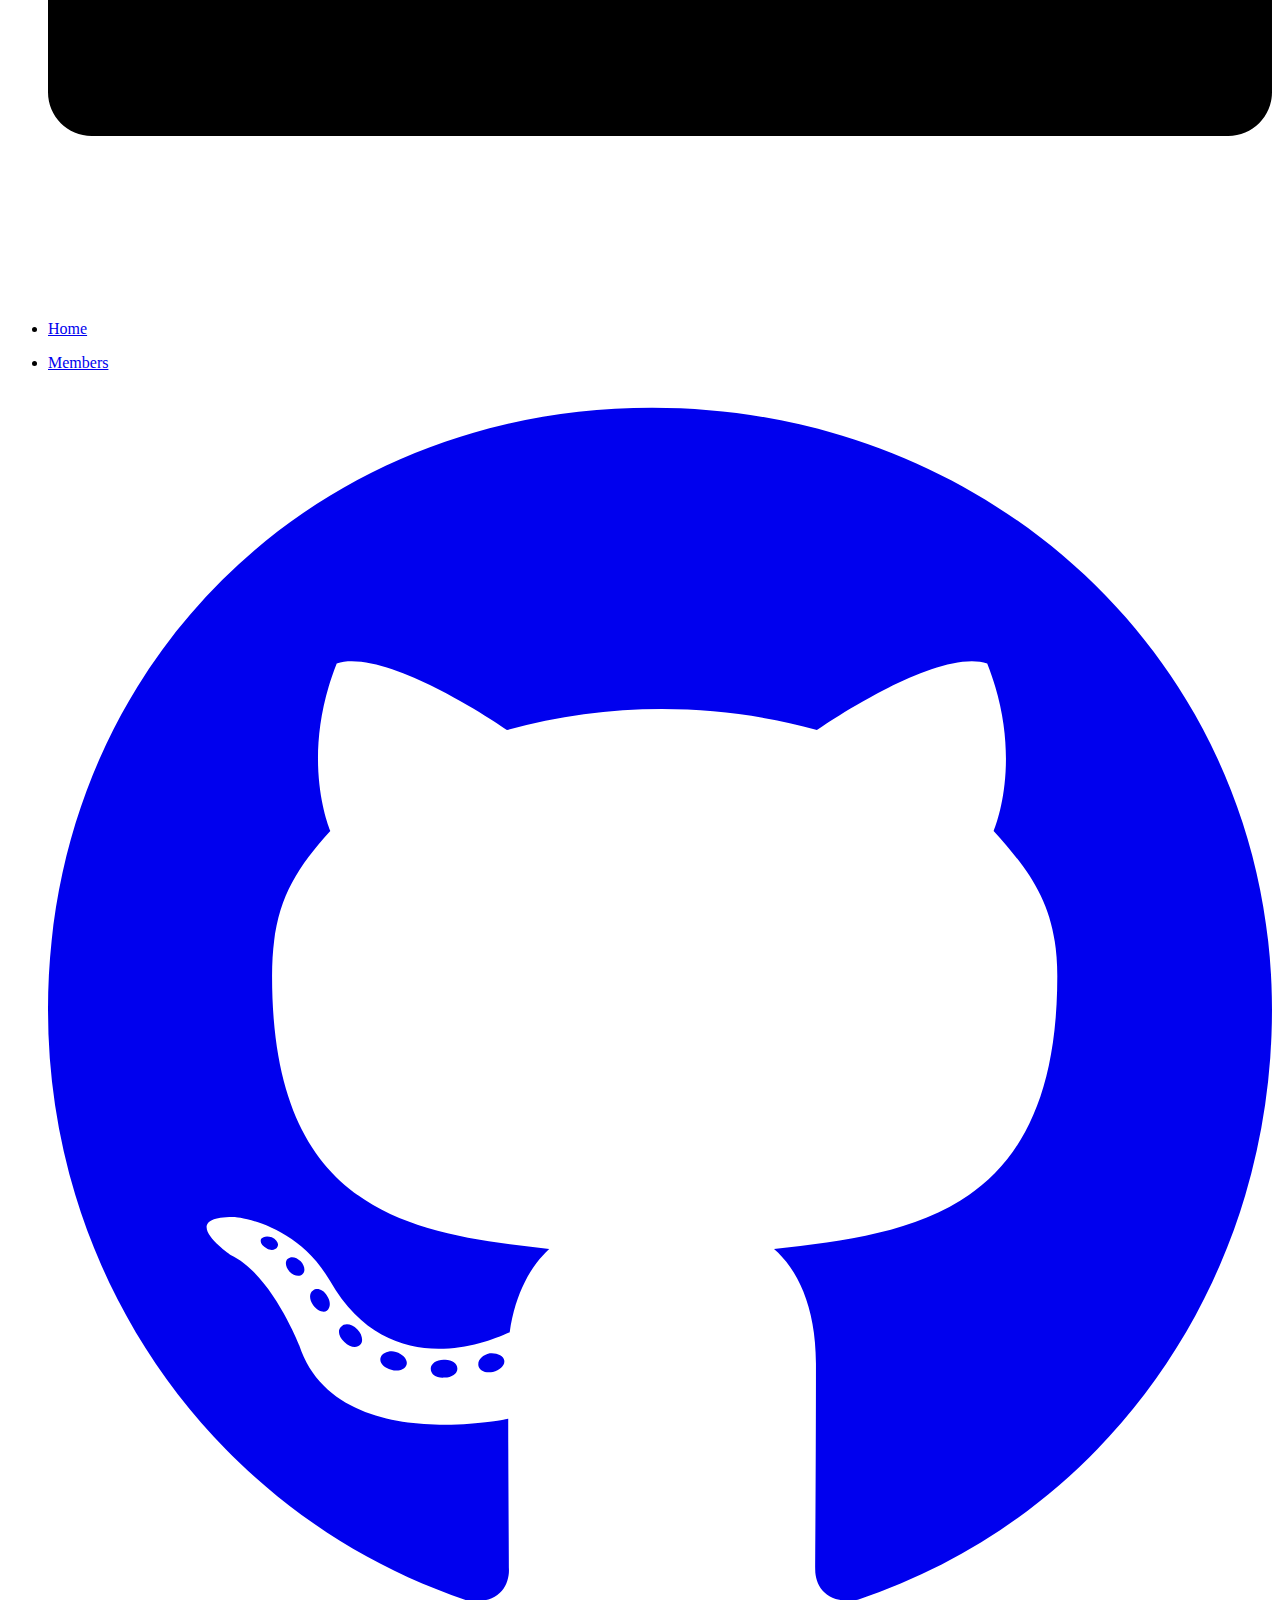
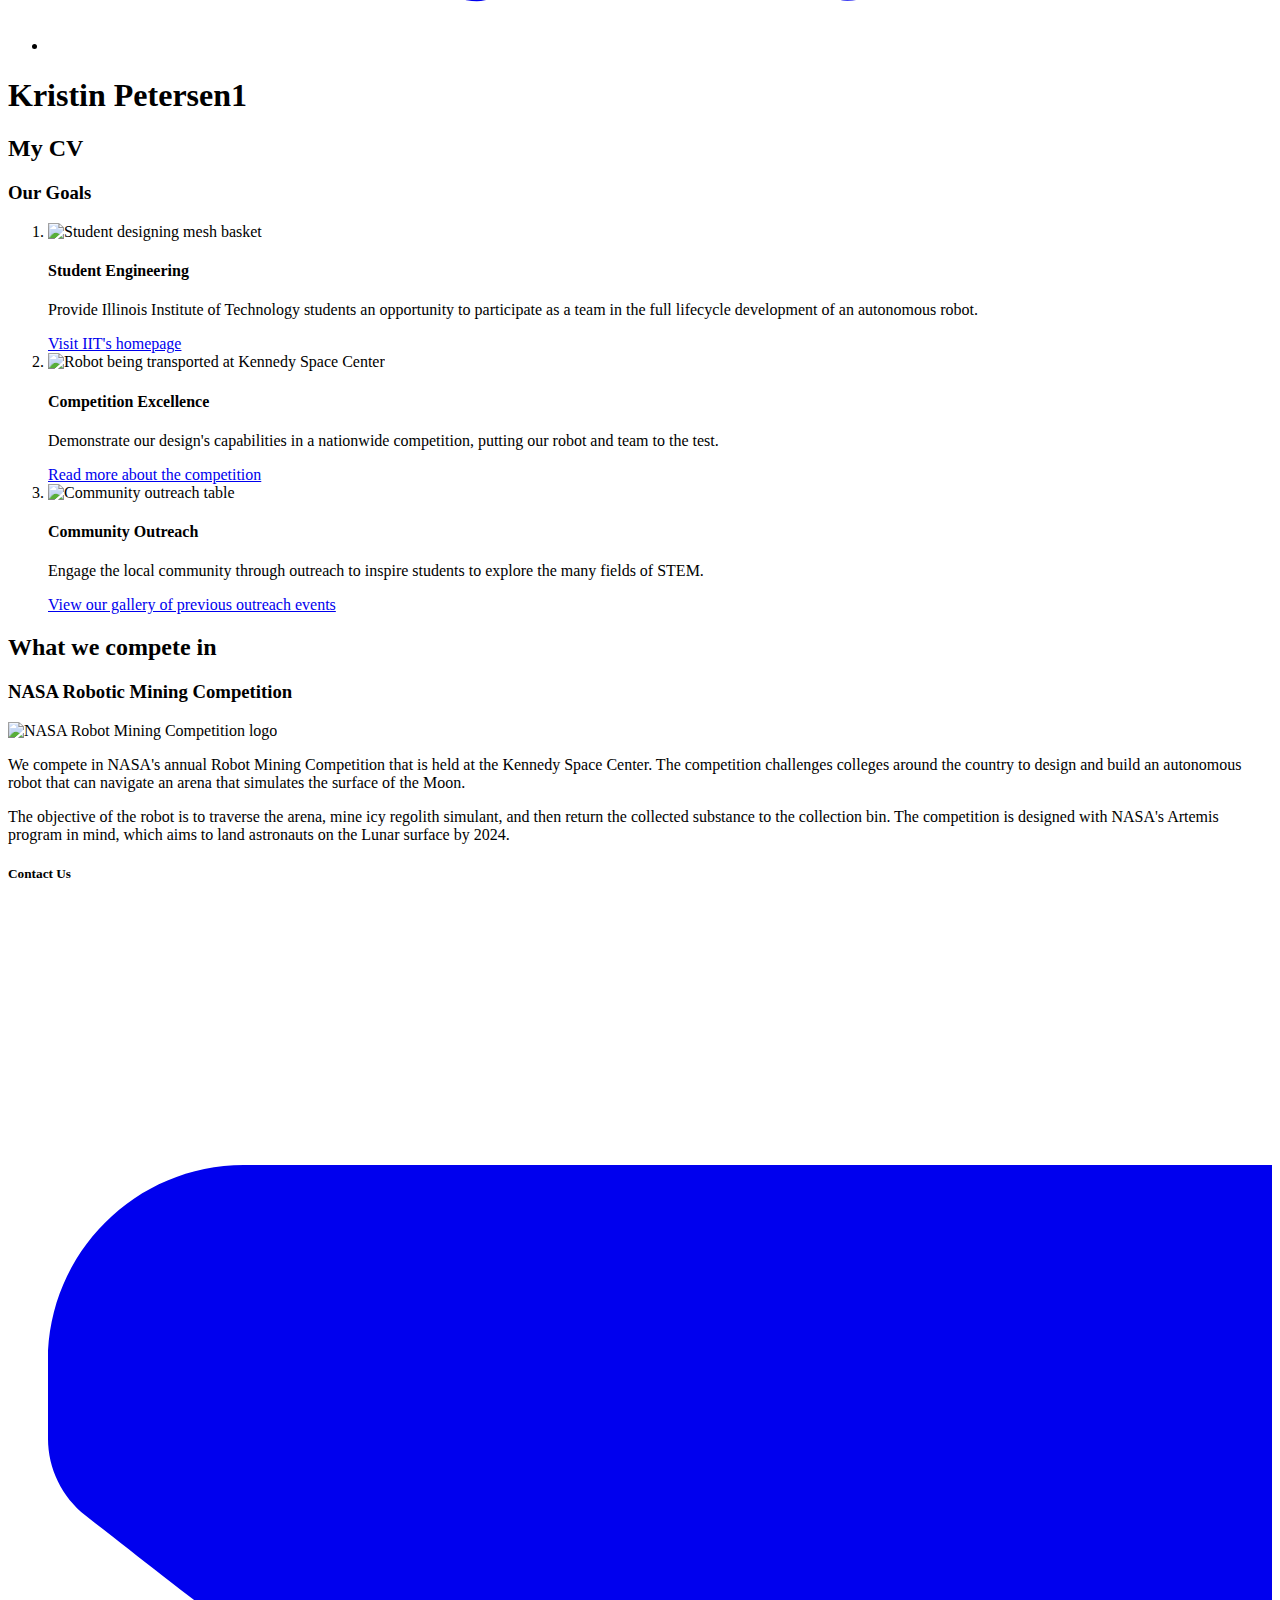
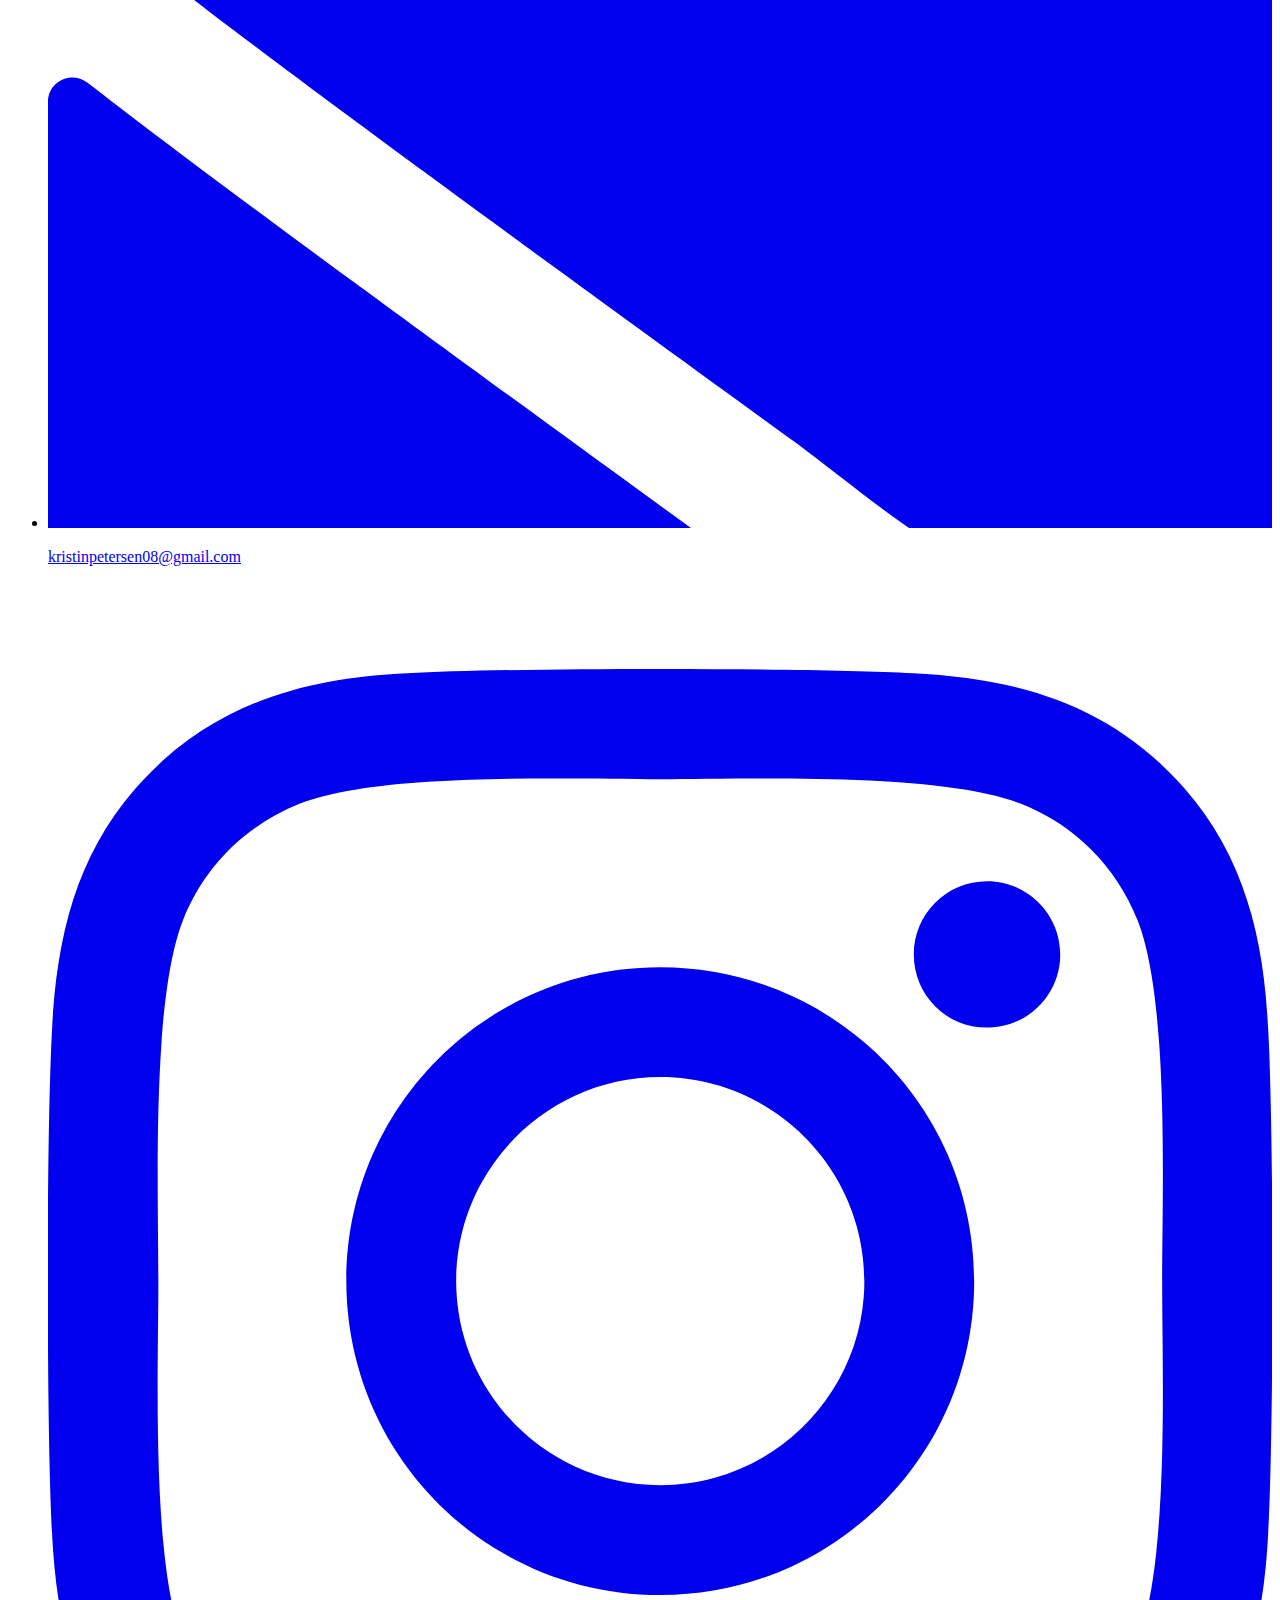
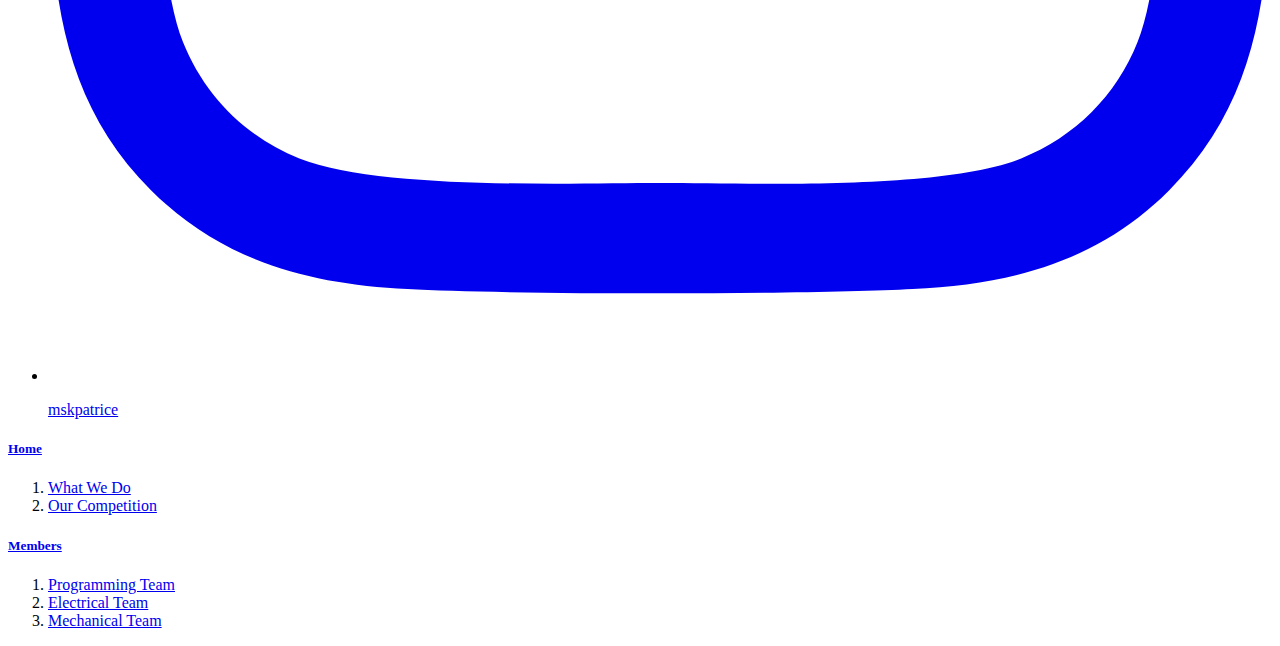
==== commit 6646ce4c: "Update index.html" ====
--- a/index.html
+++ b/index.html
@@ -150,7 +150,7 @@
         <h5>Contact Us</h5>
         <ul>
           <li id="email">
-            <a href="mailto:spacehawks@iit.edu">
+            <a href="mailto:kristinpetersen08@gmail.com">
               <svg
                 aria-hidden="true"
                 focusable="false"
@@ -158,17 +158,17 @@
                 data-icon="envelope"
                 role="img"
                 xmlns="http://www.w3.org/2000/svg"
-                viewBox="0 0 512 512"
+                viewBox="0 0 300 300" <!-- 0 0 512 512 -->
               >
                 <path
                   fill="currentColor"
                   d="M502.3 190.8c3.9-3.1 9.7-.2 9.7 4.7V400c0 26.5-21.5 48-48 48H48c-26.5 0-48-21.5-48-48V195.6c0-5 5.7-7.8 9.7-4.7 22.4 17.4 52.1 39.5 154.1 113.6 21.1 15.4 56.7 47.8 92.2 47.6 35.7.3 72-32.8 92.3-47.6 102-74.1 131.6-96.3 154-113.7zM256 320c23.2.4 56.6-29.2 73.4-41.4 132.7-96.3 142.8-104.7 173.4-128.7 5.8-4.5 9.2-11.5 9.2-18.9v-19c0-26.5-21.5-48-48-48H48C21.5 64 0 85.5 0 112v19c0 7.4 3.4 14.3 9.2 18.9 30.6 23.9 40.7 32.4 173.4 128.7 16.8 12.2 50.2 41.8 73.4 41.4z"
                 ></path>
               </svg>
-              <p>spacehawks@iit.edu</p>
-            </a>
-          </li>
-          <li id="facebook">
+              <p>kristinpetersen08@gmail.com</p>
+            </a>
+          </li>
+         <!-- <li id="facebook">
             <a href="https://www.facebook.com/IITSpaceHawks/">
               <svg
                 aria-hidden="true"
@@ -186,9 +186,9 @@
               </svg>
               <p>IITSpaceHawks</p>
             </a>
-          </li>
+          </li> -->
           <li id="instagram">
-            <a href="https://www.instagram.com/scarletspacehawksiit/">
+            <a href="https://www.instagram.com/mskpatrice/">
               <svg
                 aria-hidden="true"
                 focusable="false"
@@ -203,7 +203,7 @@
                   d="M224.1 141c-63.6 0-114.9 51.3-114.9 114.9s51.3 114.9 114.9 114.9S339 319.5 339 255.9 287.7 141 224.1 141zm0 189.6c-41.1 0-74.7-33.5-74.7-74.7s33.5-74.7 74.7-74.7 74.7 33.5 74.7 74.7-33.6 74.7-74.7 74.7zm146.4-194.3c0 14.9-12 26.8-26.8 26.8-14.9 0-26.8-12-26.8-26.8s12-26.8 26.8-26.8 26.8 12 26.8 26.8zm76.1 27.2c-1.7-35.9-9.9-67.7-36.2-93.9-26.2-26.2-58-34.4-93.9-36.2-37-2.1-147.9-2.1-184.9 0-35.8 1.7-67.6 9.9-93.9 36.1s-34.4 58-36.2 93.9c-2.1 37-2.1 147.9 0 184.9 1.7 35.9 9.9 67.7 36.2 93.9s58 34.4 93.9 36.2c37 2.1 147.9 2.1 184.9 0 35.9-1.7 67.7-9.9 93.9-36.2 26.2-26.2 34.4-58 36.2-93.9 2.1-37 2.1-147.8 0-184.8zM398.8 388c-7.8 19.6-22.9 34.7-42.6 42.6-29.5 11.7-99.5 9-132.1 9s-102.7 2.6-132.1-9c-19.6-7.8-34.7-22.9-42.6-42.6-11.7-29.5-9-99.5-9-132.1s-2.6-102.7 9-132.1c7.8-19.6 22.9-34.7 42.6-42.6 29.5-11.7 99.5-9 132.1-9s102.7-2.6 132.1 9c19.6 7.8 34.7 22.9 42.6 42.6 11.7 29.5 9 99.5 9 132.1s2.7 102.7-9 132.1z"
                 ></path>
               </svg>
-              <p>scarletspacehawksiit</p>
+              <p>mskpatrice</p>
             </a>
           </li>
         </ul>
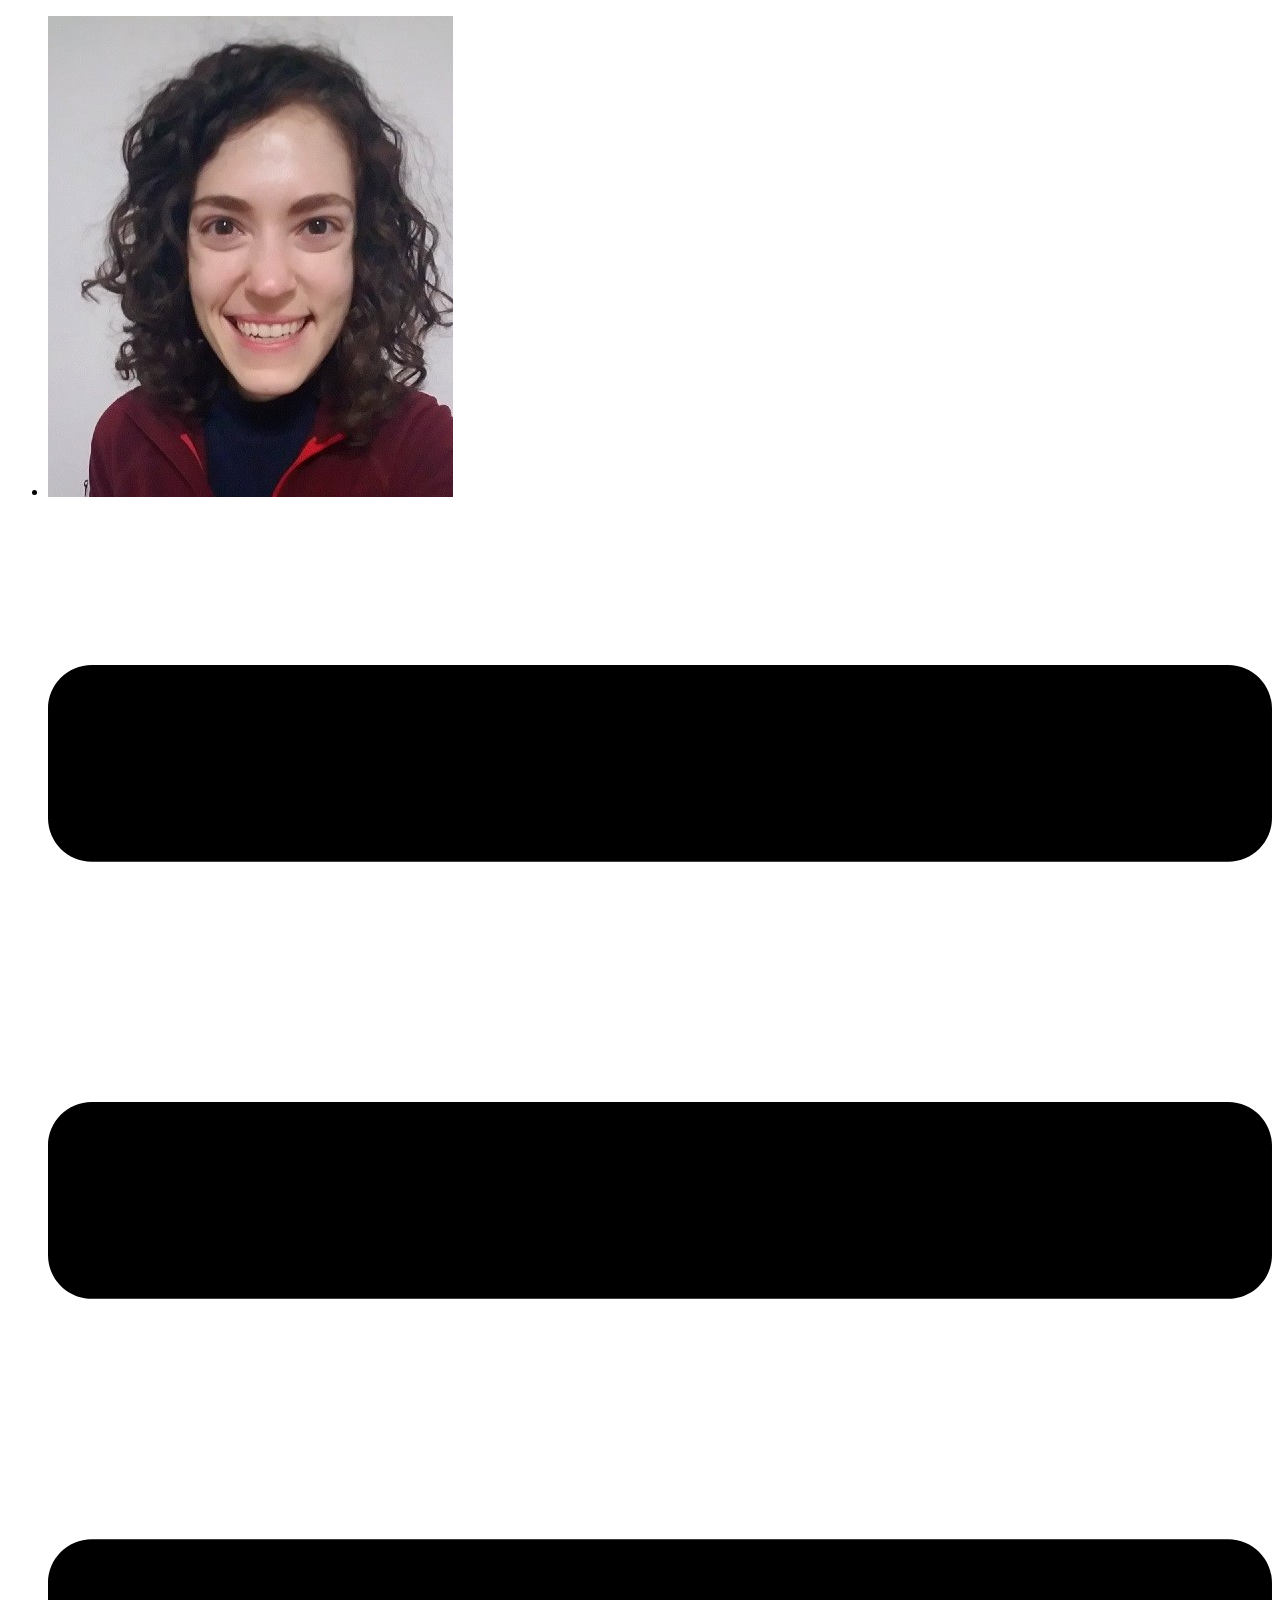
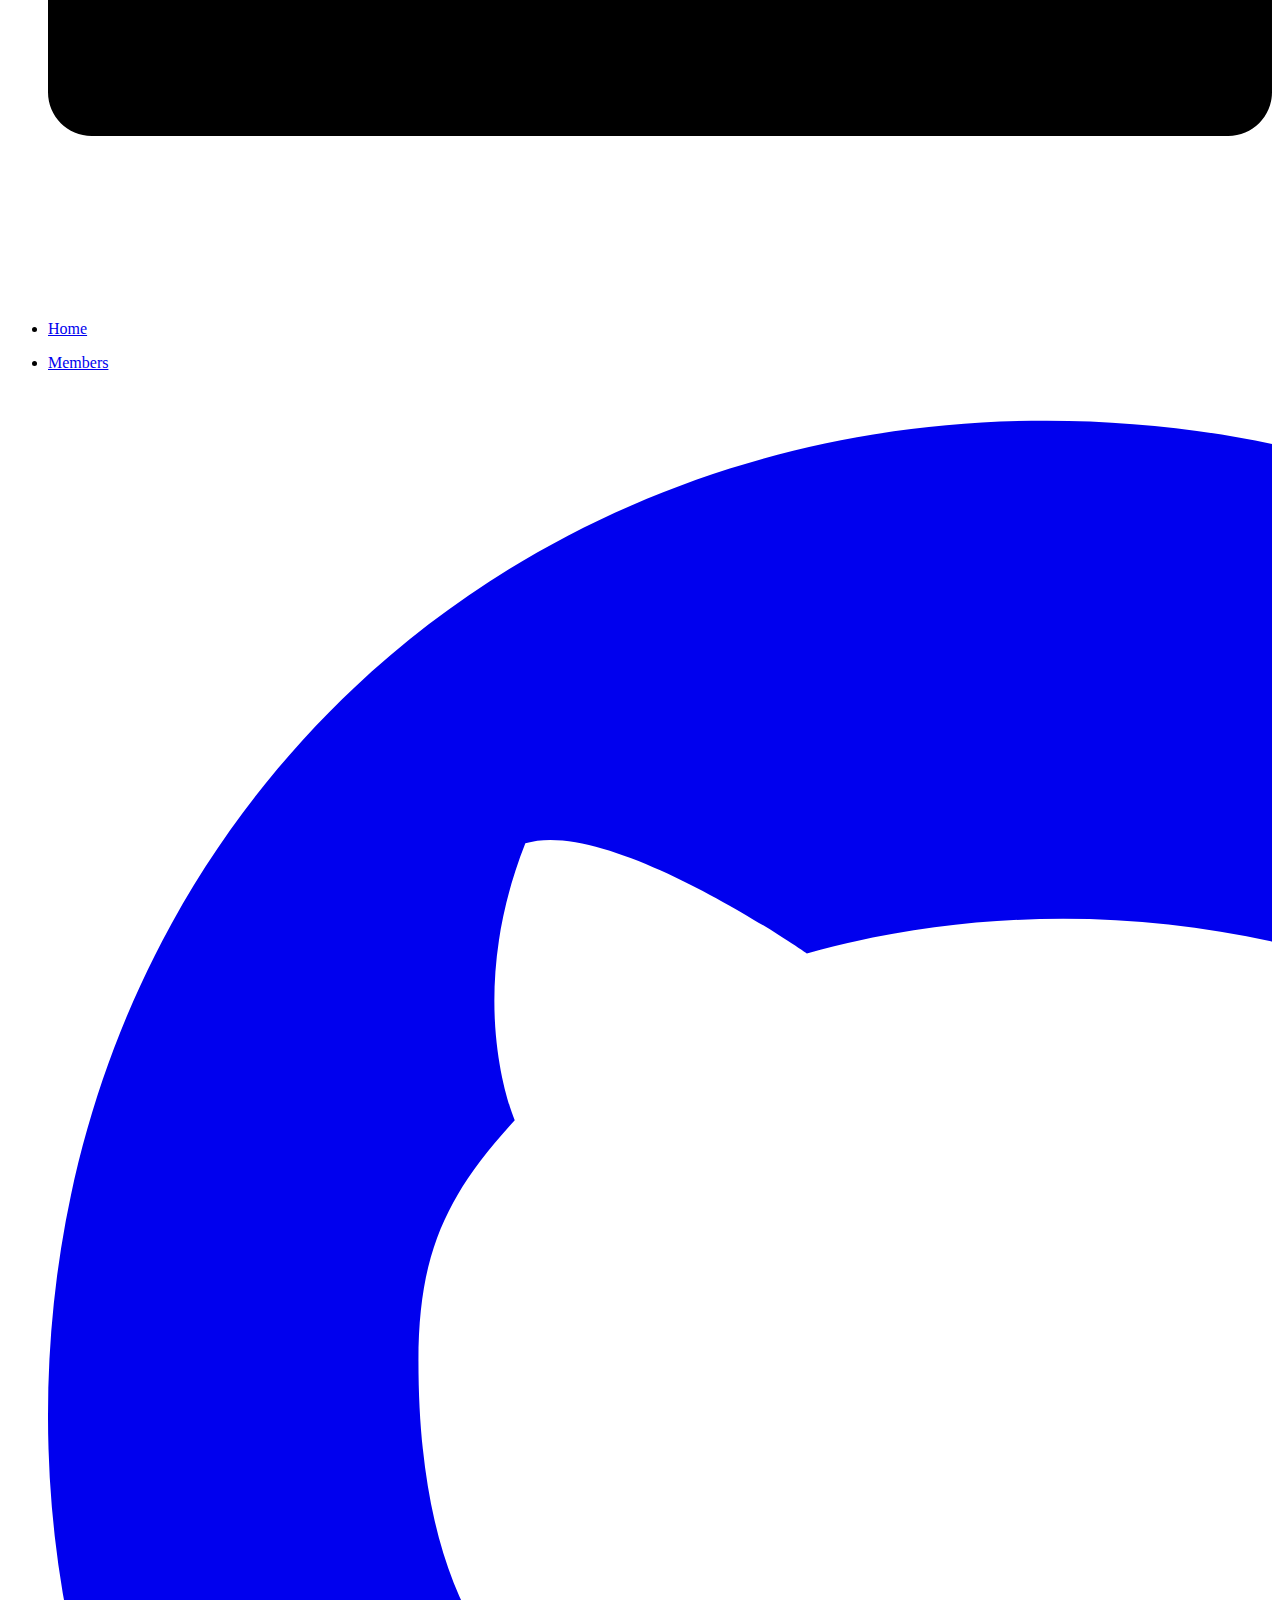
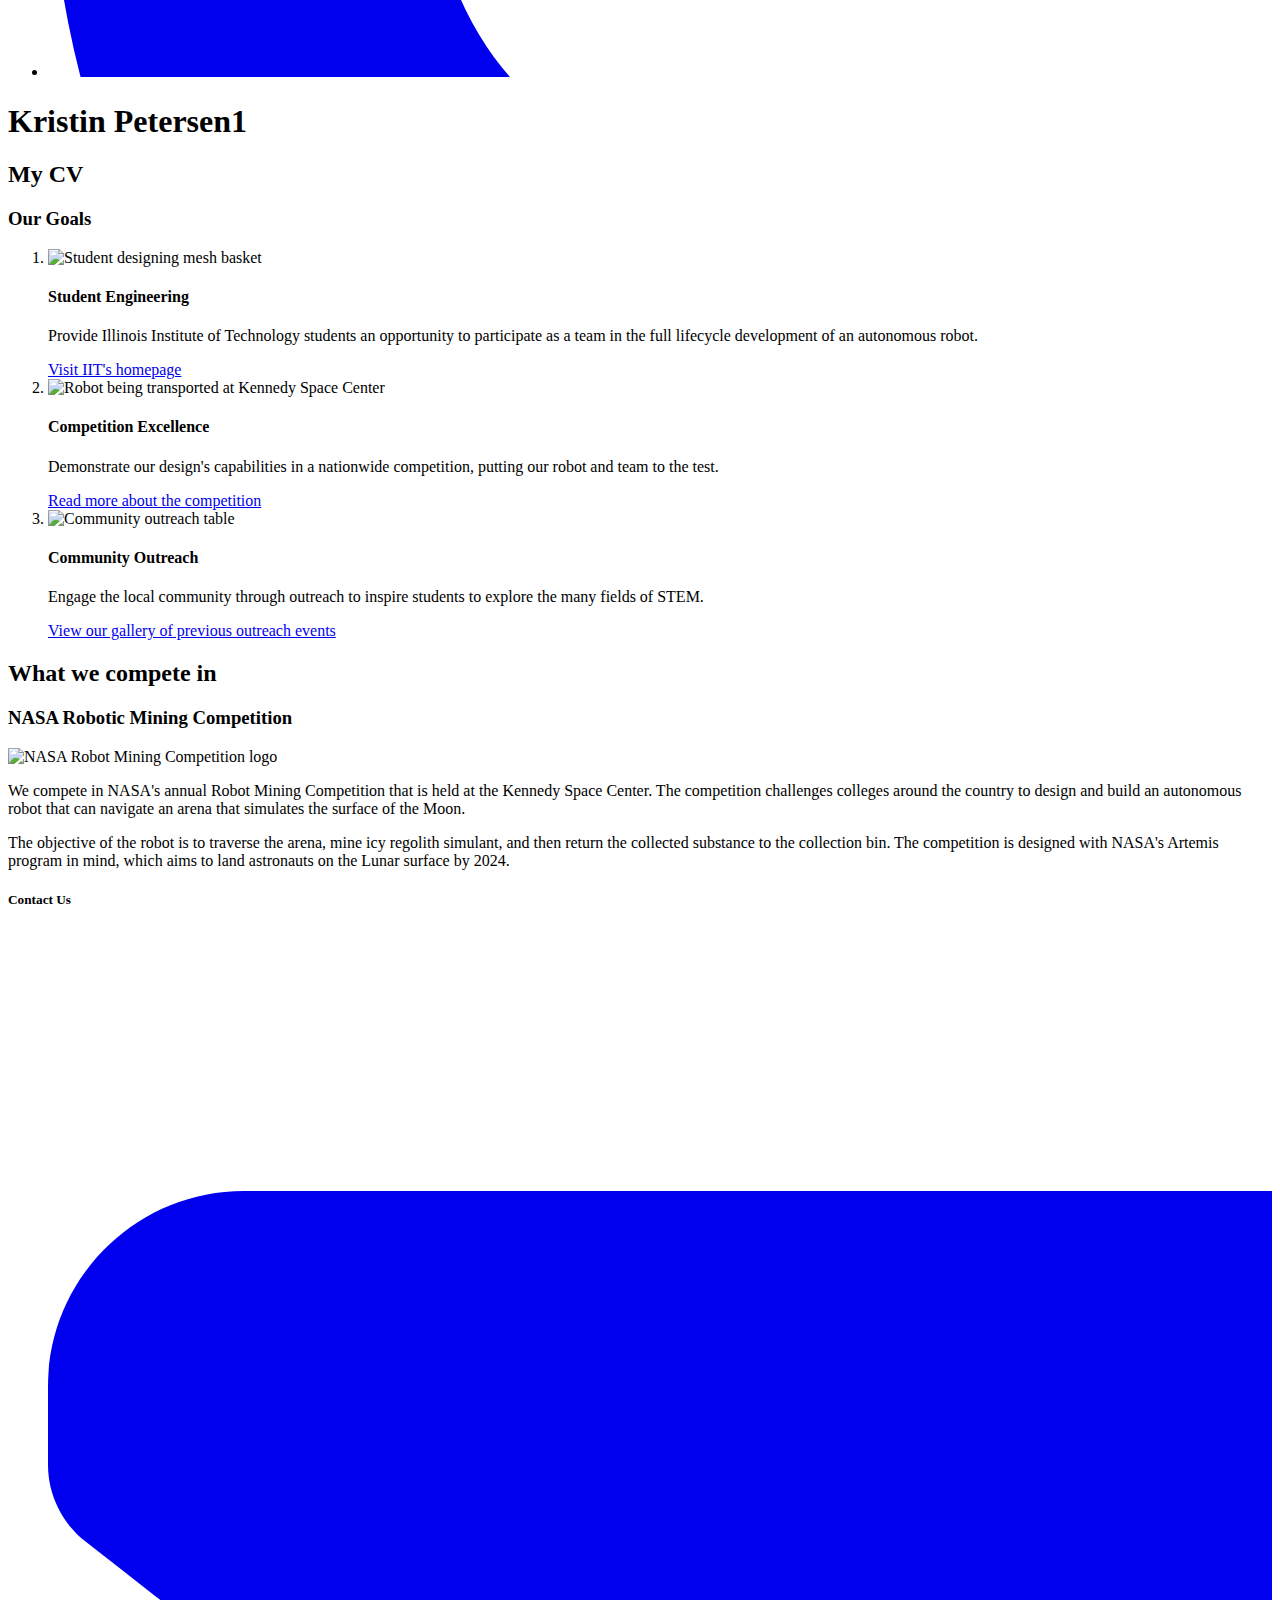
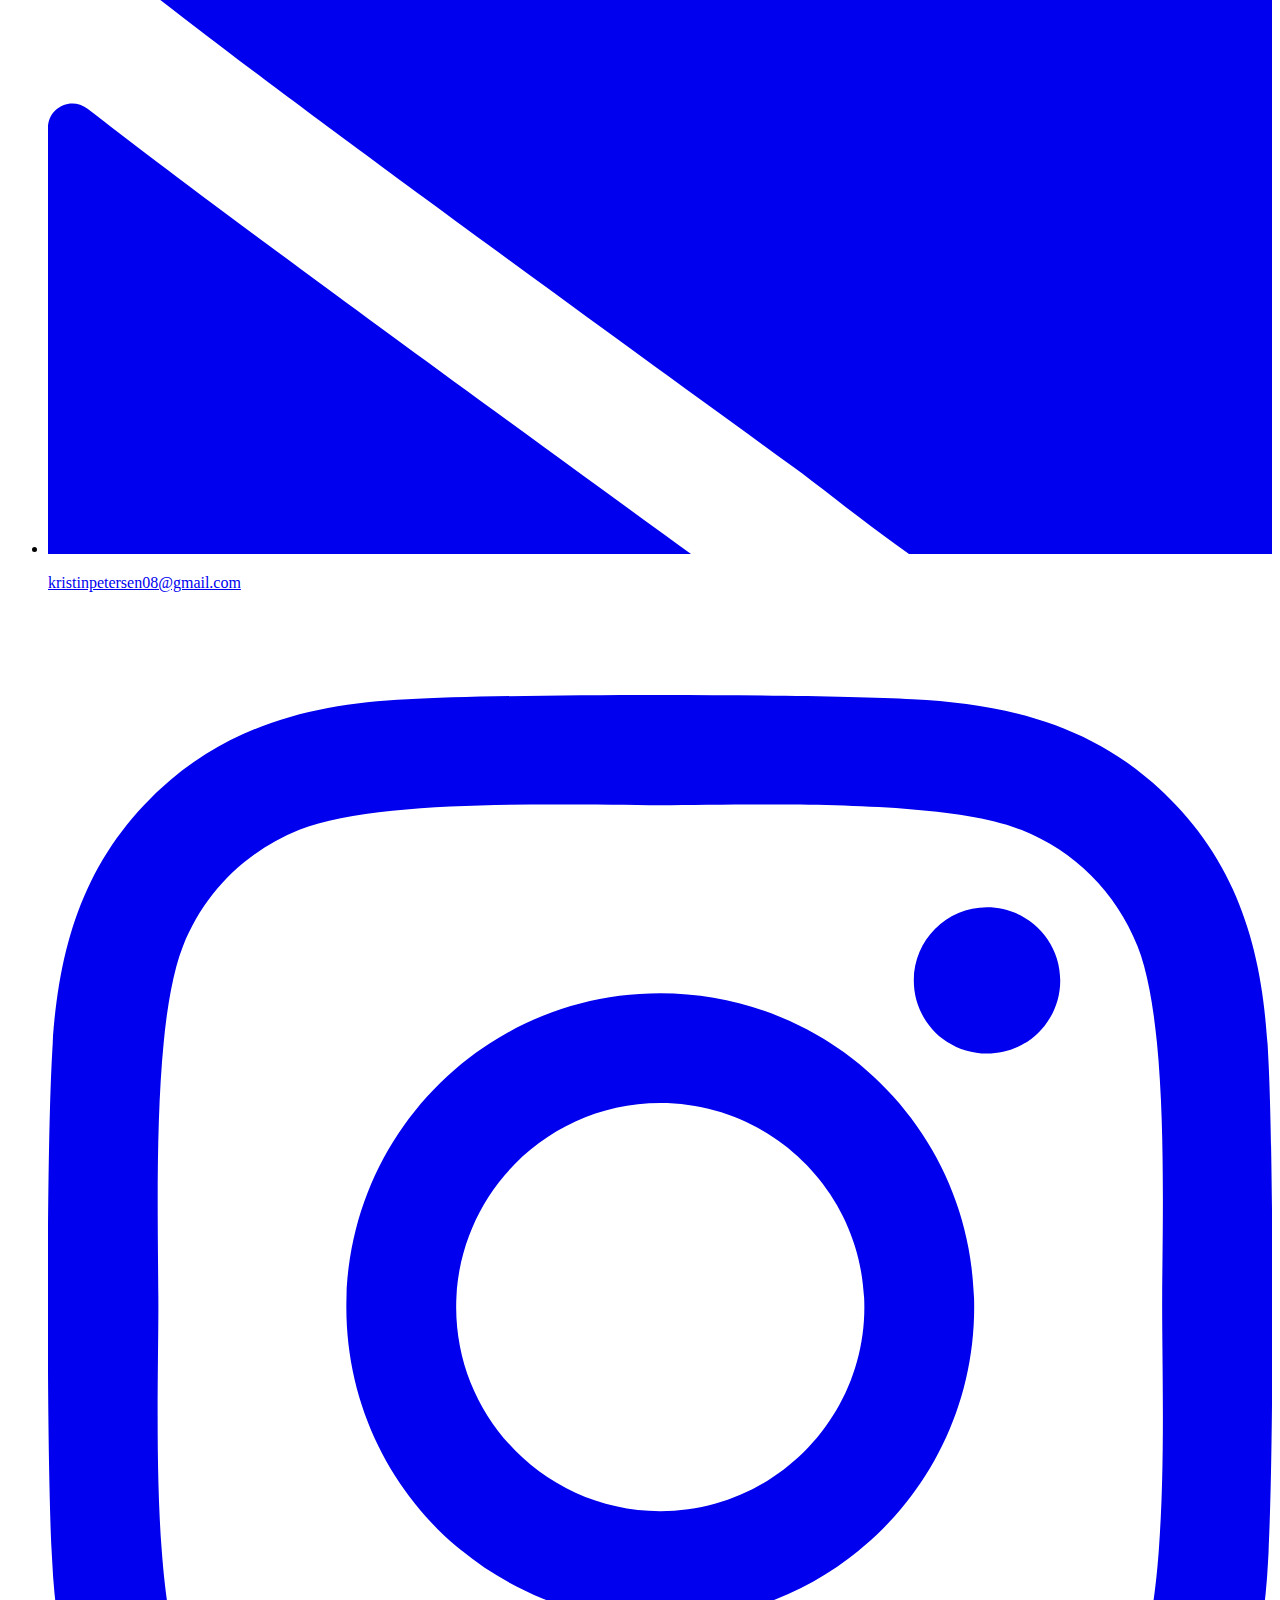
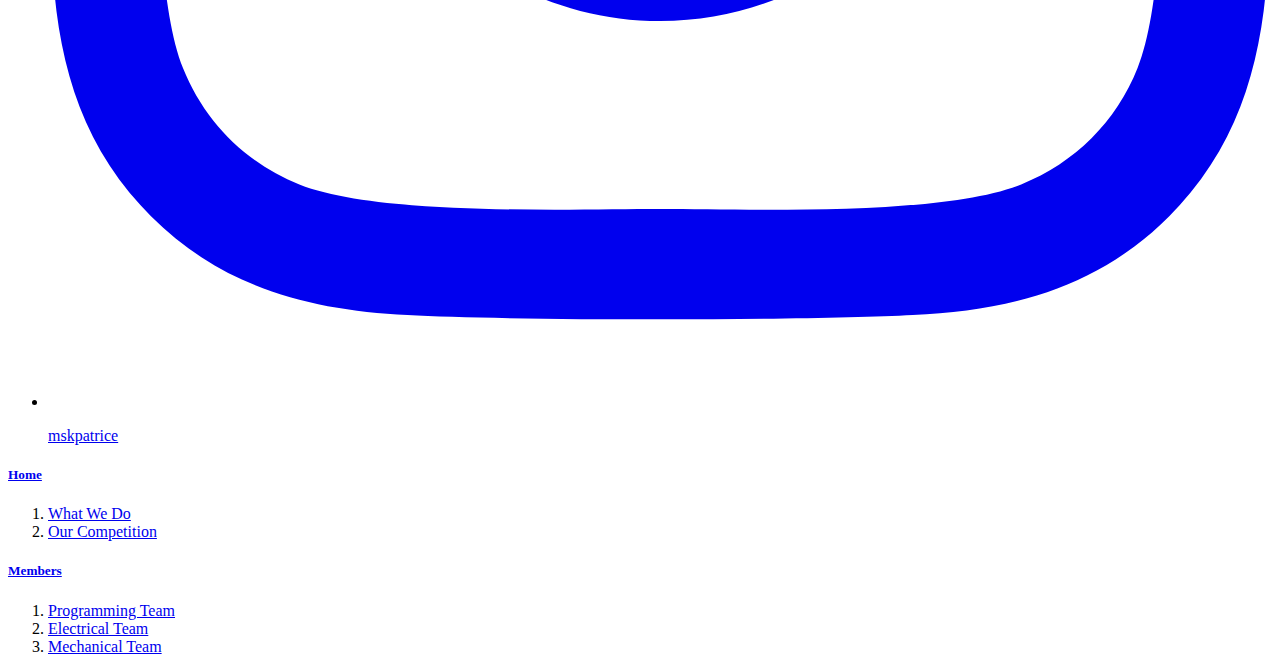
==== commit 4e090a29: "Update index.html" ====
--- a/index.html
+++ b/index.html
@@ -50,7 +50,7 @@
               data-icon="github"
               role="img"
               xmlns="http://www.w3.org/2000/svg"
-              viewBox="0 0 496 512"
+              viewBox="0 0 300 316" <!--0 0 496 512 -->
             >
               <path
                 fill="currentColor"
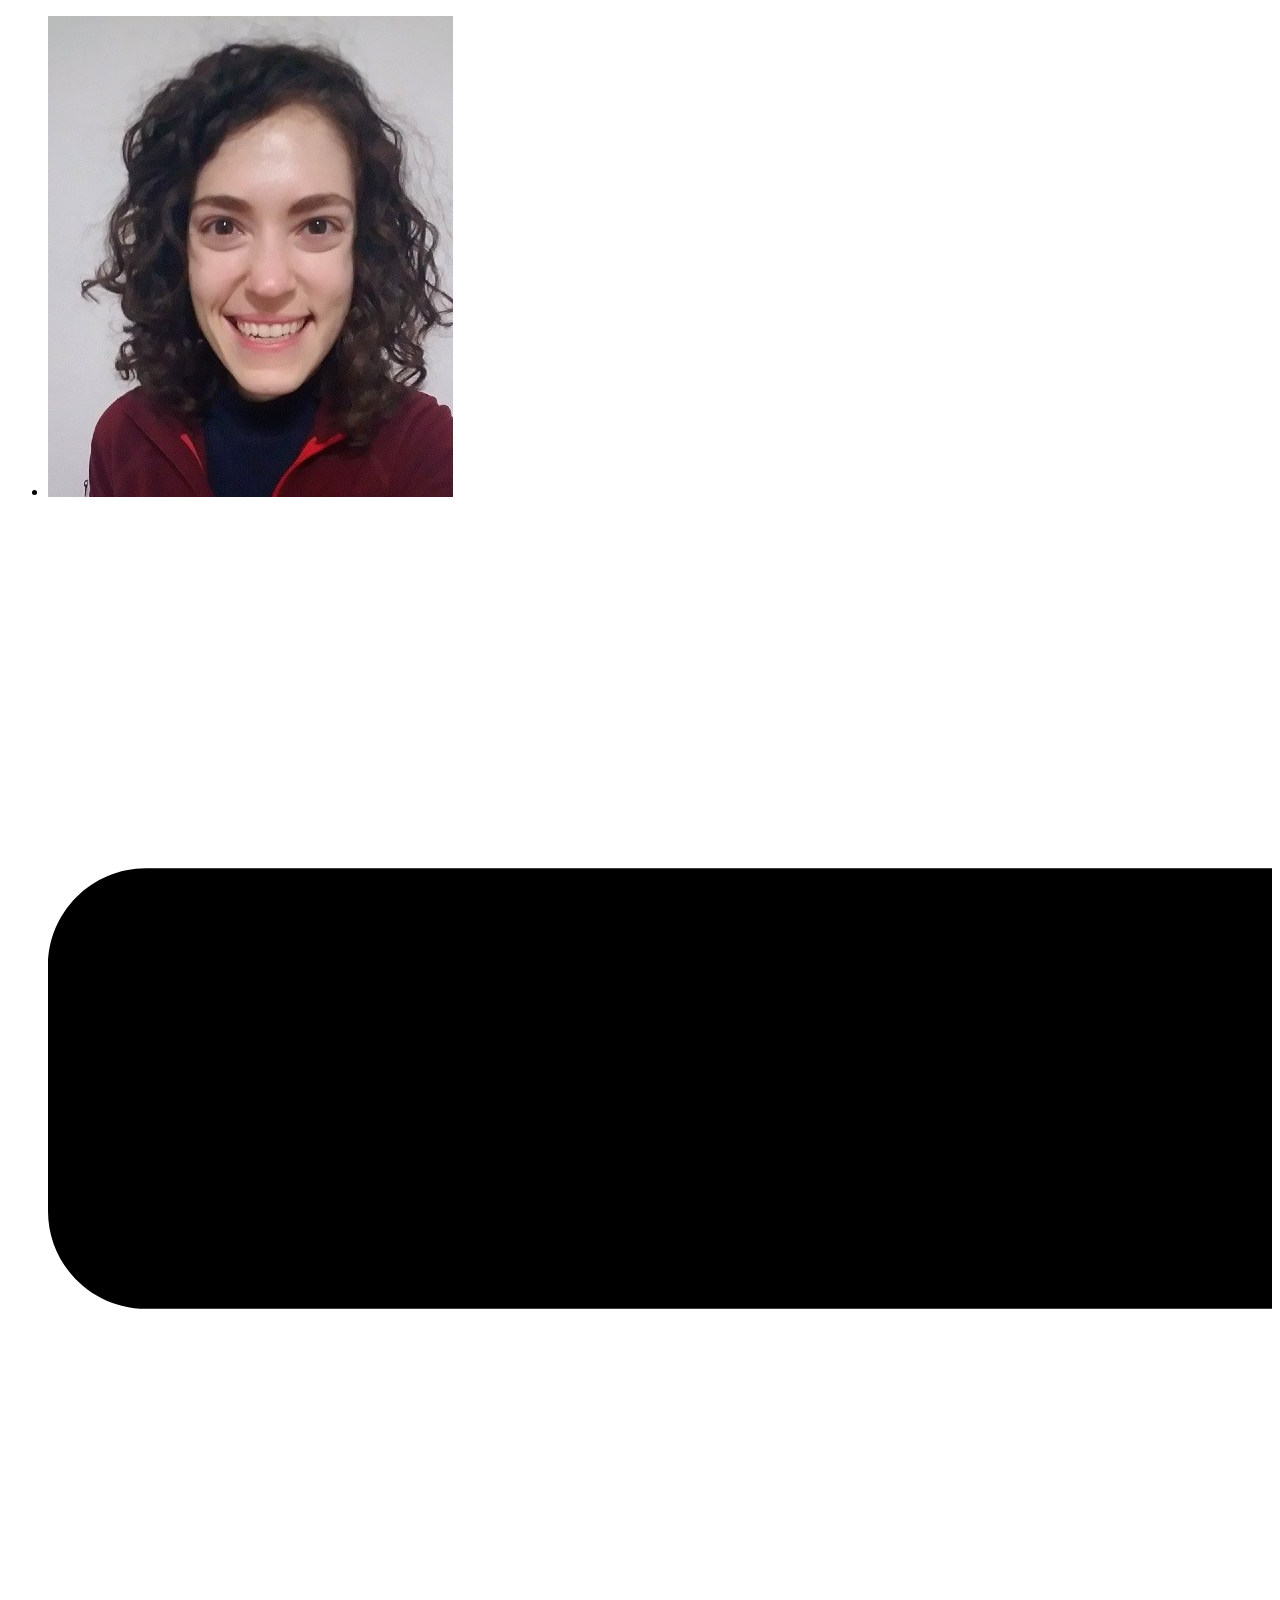
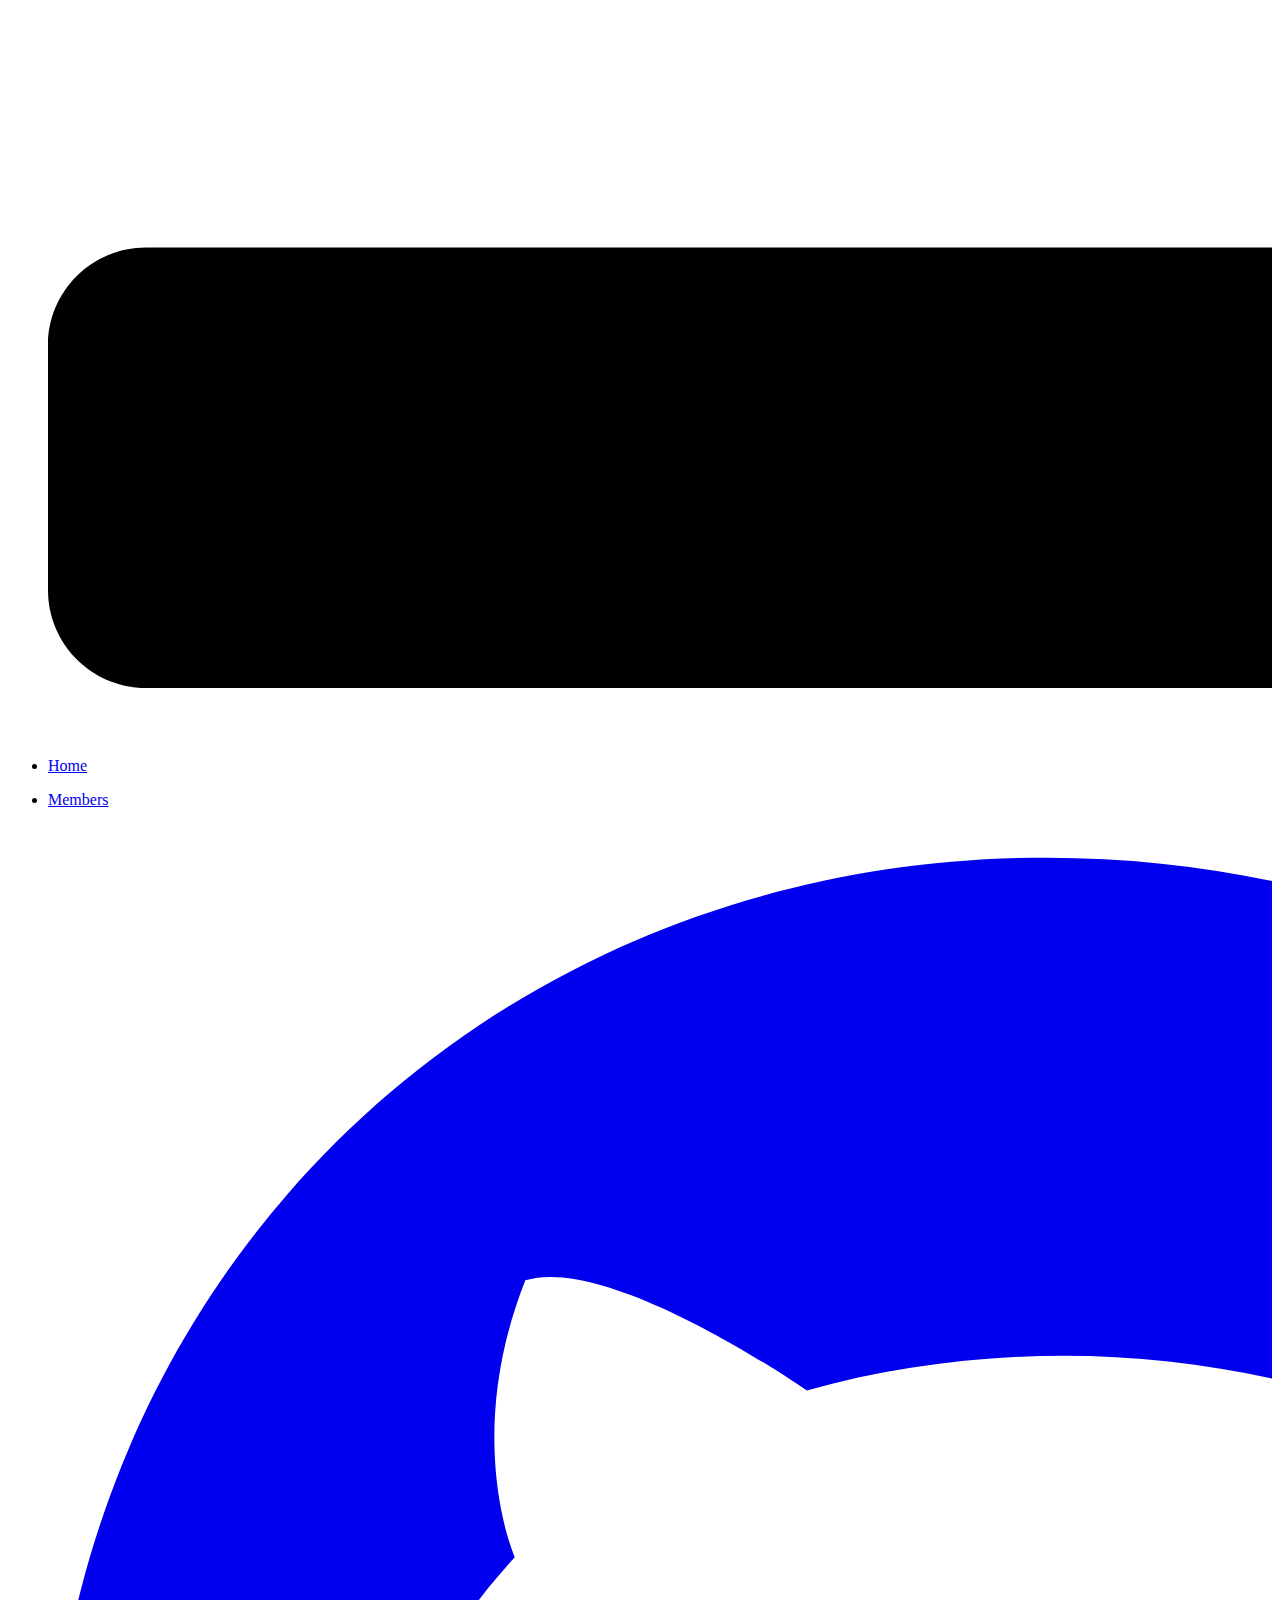
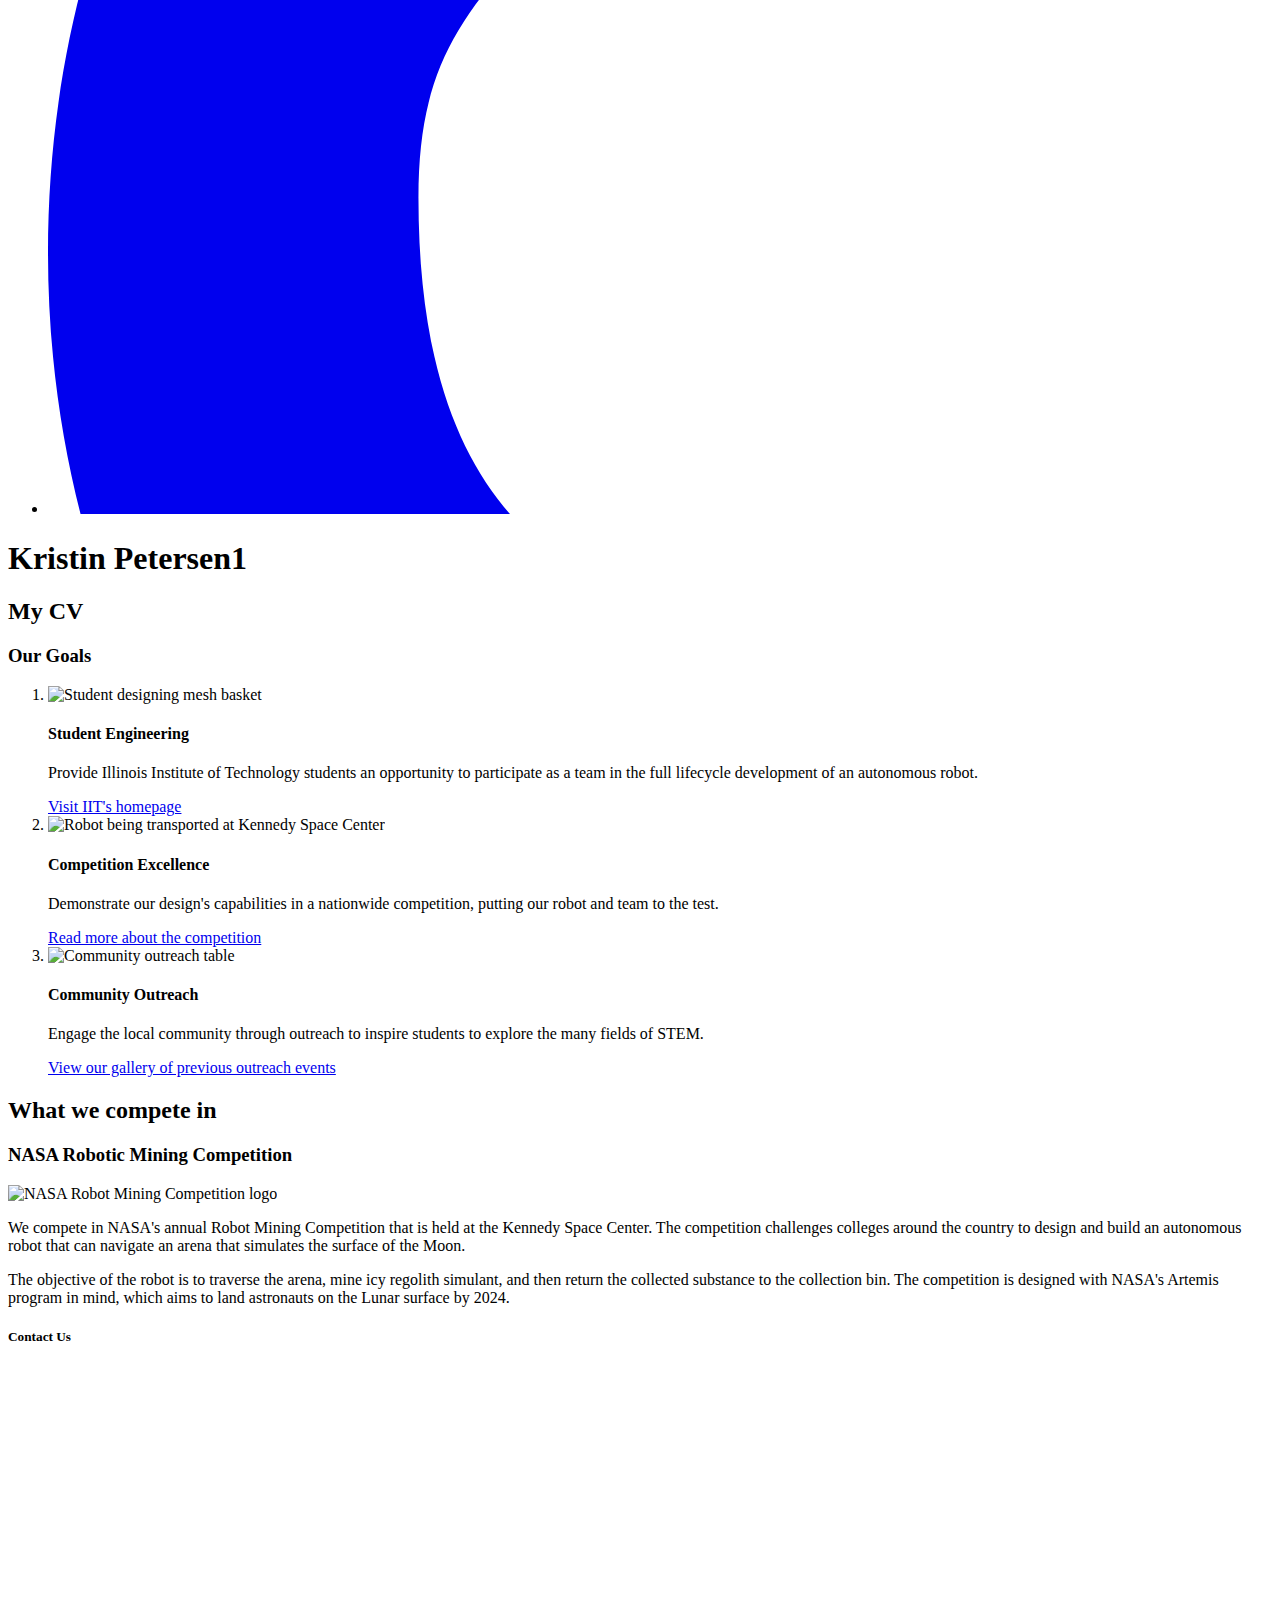
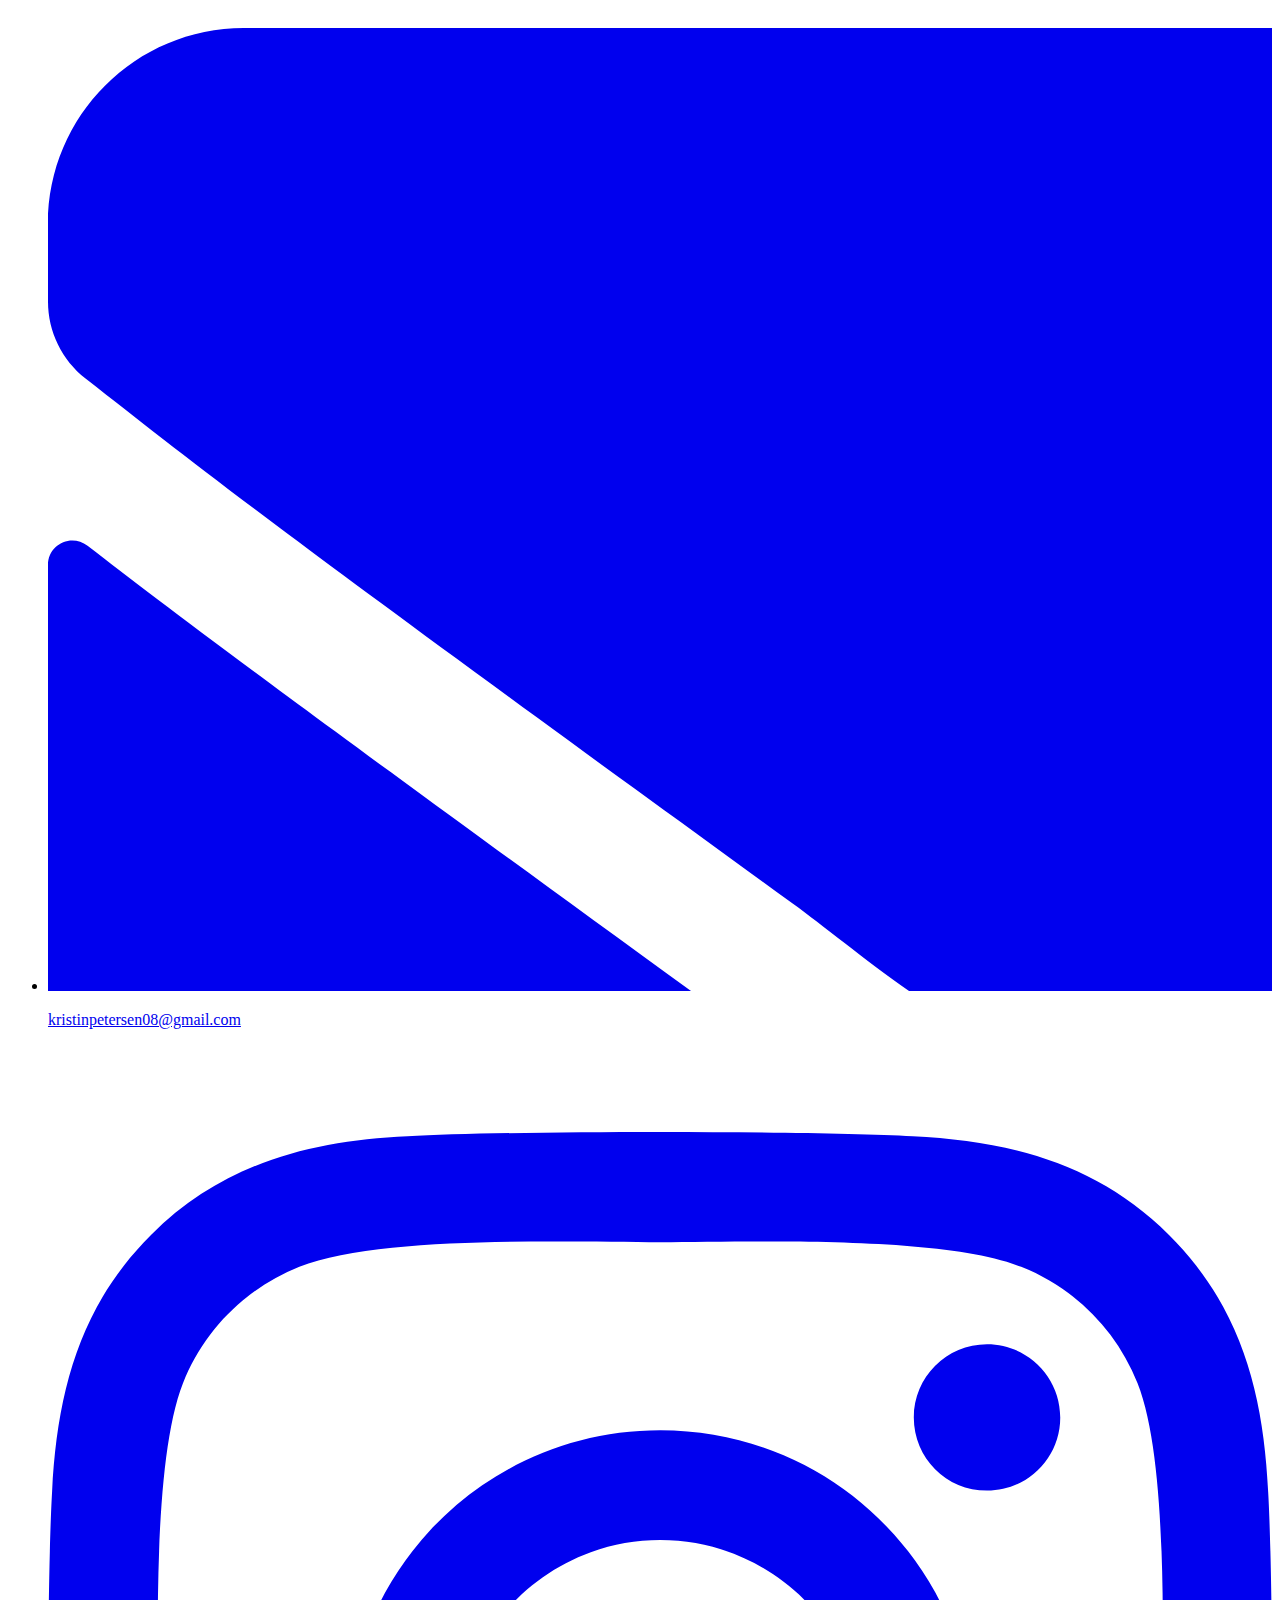
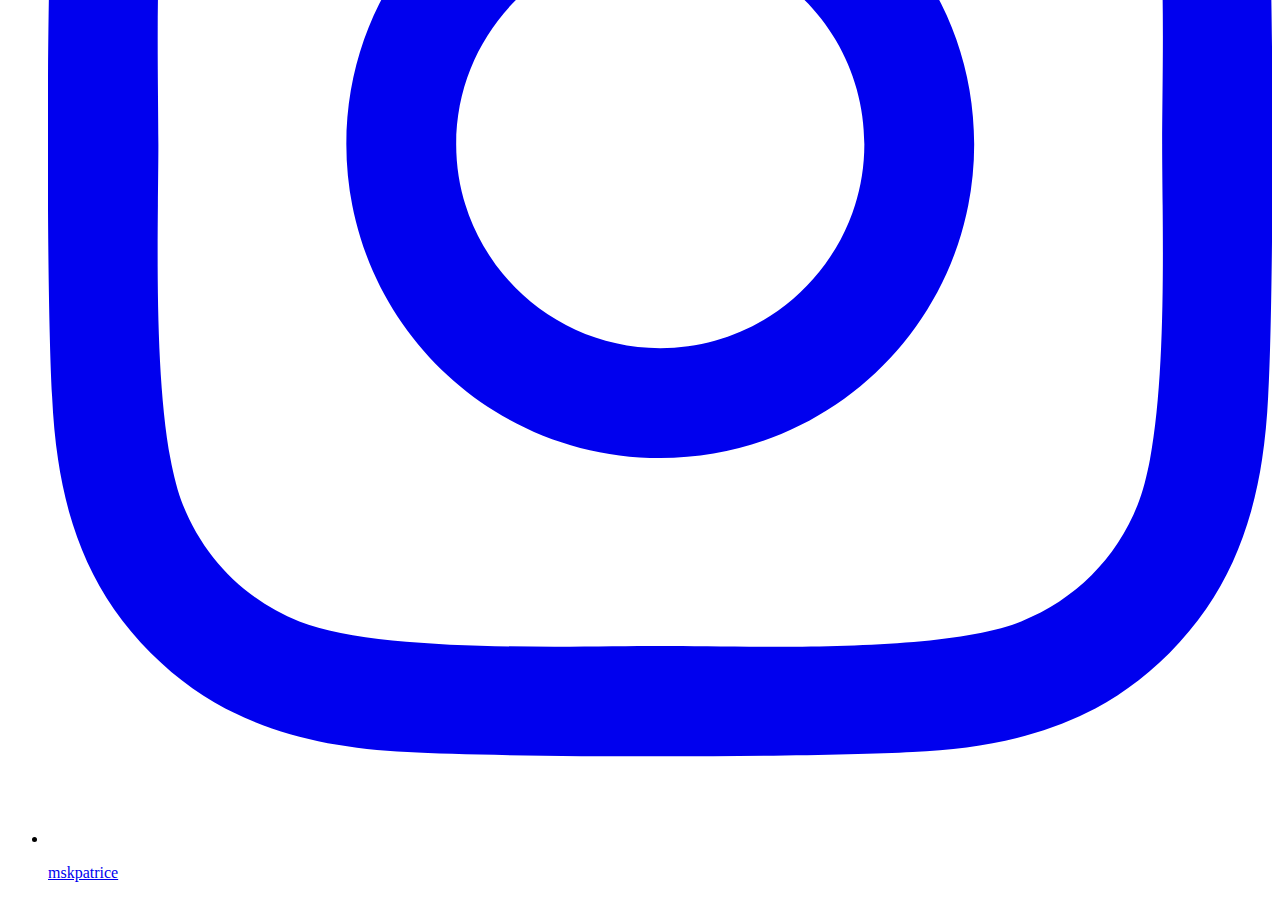
==== commit 3d1464f2: "Update index.html" ====
--- a/index.html
+++ b/index.html
@@ -23,7 +23,7 @@
             data-icon="bars"
             role="img"
             xmlns="http://www.w3.org/2000/svg"
-            viewBox="0 0 448 512"
+            viewBox="0 0 200 300"
           >
             <path
               fill="currentColor"
@@ -42,7 +42,7 @@
           </a>
         </li>
         <li id="githubButton">
-          <a href="https://github.com/mskpatrice/KristinPetersen/">
+          <a href="https://github.com/KristinPetersen/kristinpetersen.github.io">
             <svg
               aria-hidden="true"
               focusable="false"
@@ -208,7 +208,7 @@
           </li>
         </ul>
       </section>
-      <section class="home-footer links">
+     <!-- <section class="home-footer links">
         <h5><a href="/">Home</a></h5>
         <ol>
           <li>
@@ -218,8 +218,8 @@
             <a href="/#competition">Our Competition</a>
           </li>
         </ol>
-      </section>
-      <section class="members-footer links">
+      </section> -->
+      <!--<section class="members-footer links">
         <h5><a href="/members">Members</a></h5>
         <ol>
           <li>
@@ -232,7 +232,7 @@
             <a href="/members/#mechanical-team">Mechanical Team</a>
           </li>
         </ol>
-      </section>
+      </section>-->
     </footer>
   </body>
 </html>
